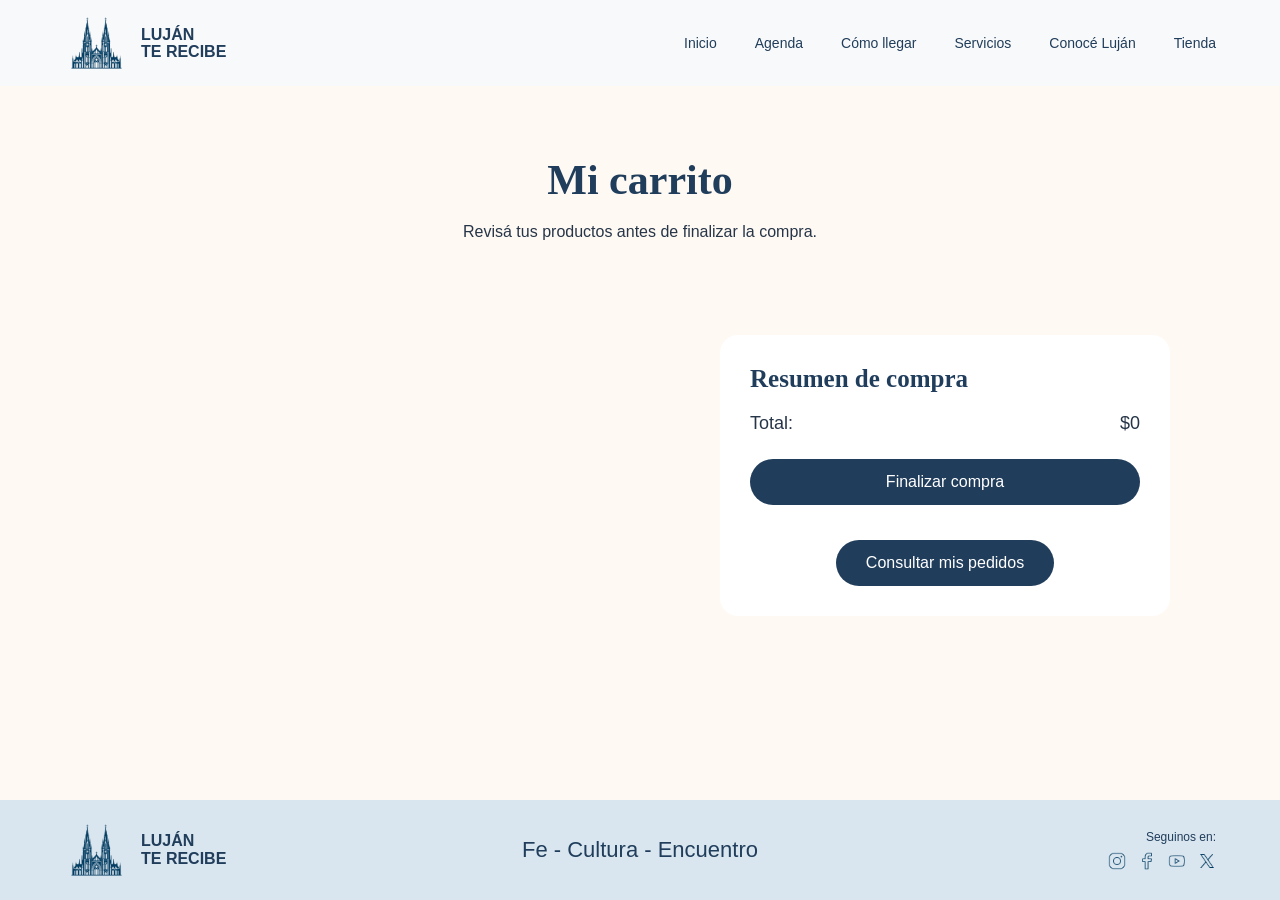
==== pages/carrito.html @ d42c6dfc "parcial 2" ====
<!DOCTYPE html>
<html lang="es">
<head>
    <meta charset="UTF-8">
    <meta name="viewport" content="width=device-width, initial-scale=1.0">
    <title>Mi carrito | Luján te recibe</title>

    <link rel="stylesheet" href="../estilos.css">
</head>
<body>

    <!-- HEADER -->

    <header class="header">

        <div class="contenedor header-contenido">

            <a href="../index.html" class="logo">

                <img src="../src/iconos/logo lujan.png"
                     alt="Luján te recibe">

                <span class="logo-texto">
                    LUJÁN<br>
                    TE RECIBE
                </span>

            </a>

            <nav class="navegacion" aria-label="Navegación principal">

                <ul>
                    <li><a href="../index.html">Inicio</a></li>
                    <li><a href="../index.html#agenda">Agenda</a></li>
                    <li><a href="como-llegar.html">Cómo llegar</a></li>
                    <li><a href="servicios.html">Servicios</a></li>
                    <li><a href="conoce-lujan.html">Conocé Luján</a></li>
                    <li><a href="tienda.html">Tienda</a></li>
                </ul>

            </nav>

        </div>

    </header>

    <main>
    <!-- CARRITO -->


 <section class="carrito-contenedor">

        <div class="carrito-intro">
            <h1 class="titulo-seccion">Mi carrito</h1>
            <p>Revisá tus productos antes de finalizar la compra.</p>
        </div>

        <!-- PRODUCTOS DEL CARRITO -->
        <div id="lista-carrito">

        </div>

        <!-- RESUMEN DE COMPRA -->
        <div class="carrito-resumen">

            <h2>Resumen de compra</h2>

            <p>
                Total:
                <span id="total-carrito">$0</span>
            </p>

            <button id="finalizar-compra">
                Finalizar compra
            </button>

            <a href="mis-pedidos.html" class="btn-volver">
    Consultar mis pedidos
</a>

        </div>

    </section>


</main>



<!-- FOOTER -->

    <footer class="footer">

        <div class="contenedor footer-contenido">

            <a href="../index.html" class="footer-logo">

                <img src="../src/iconos/logo lujan.png"
                     alt="Luján te recibe">

                <span class="footer-logo-texto">
                    LUJÁN<br>
                    TE RECIBE
                </span>

            </a>


        

            <p class="footer-frase">
                Fe - Cultura - Encuentro
            </p>


            <div class="footer-redes">

                <p>Seguinos en:</p>

                <div class="redes-iconos">

                    <a href="https://www.instagram.com/municipiodelujan/"
                       target="_blank"
                       rel="noopener noreferrer"
                       aria-label="Instagram">

                        <img src="../src/iconos/icons8-instagram-50.png"
                             alt="">

                    </a>


                    <a href="https://www.facebook.com/share/1DmuMXCCsV/"
                       target="_blank"
                       rel="noopener noreferrer"
                       aria-label="Facebook">

                        <img src="../src/iconos/icons8-facebook-f-50.png"
                             alt="">

                    </a>


                    <a href="https://youtube.com/@prensalujan?si=SlQd7xWI5CJJVTDy"
                       target="_blank"
                       rel="noopener noreferrer"
                       aria-label="YouTube">

                        <img src="../src/iconos/icons8-youtube-play-50.png"
                             alt="">

                    </a>


                    <a href="https://x.com/MuniLujan"
                       target="_blank"
                       rel="noopener noreferrer"
                       aria-label="X">

                        <img src="../src/iconos/icons8-twitterx-50.png"
                             alt="">

                    </a>

                </div>

            </div>

        </div>

    </footer>

<script src="../src/productos.js"></script>
<script src="../src/carrito.js"></script>
    
</body>


</html>
---- estilos.css ----
/*LUJÁN TE RECIBE

   ESTILOS GENERALES*/

:root {

    --azul: #203D5B;

    --azul-secundario: #31566F;

    --dorado: #B98538;

    --crema: #FFF9F3;

    --beige: #F4E9DC;

    --gris: #E4E6E9;

    --celeste: #D9E6EF;

    --blanco: #FFFFFF;

    --texto: #263548;

    --ancho-maximo: 1200px;

}


* {

    margin: 0;

    padding: 0;

    box-sizing: border-box;

}

html {

    scroll-behavior: smooth;

}

body {

    font-family: Arial, Helvetica, sans-serif;

    color: var(--azul);

    background-color: var(--crema);

    min-height: 100vh;

    display: flex;
    flex-direction: column;

}

main {
flex: 1;
}




img {

    max-width: 100%;

    height: auto;

    display: block;

}

a {

    text-decoration: none;

    color: inherit;

}

ul {

    list-style: none;

}

.contenedor {

    width: 90%;

    max-width: var(--ancho-maximo);

    margin: 0 auto;

}

.seccion {

    padding: 80px 0;

}

.titulo-seccion {
font-family: 'Times New Roman', Times, serif;
    font-size: 36px;

    color: var(--azul);

    margin-bottom: 25px;

}

/*HEADER*/

.header {

    background-color: #F8F9FA;

    width: 100%;

    padding: 15px 0;

}

.header-contenido {

    display: flex;

    align-items: center;

    justify-content: space-between;

}

.logo {

    display: flex;

    align-items: center;

    gap: 12px;

}

.logo img {

    width: 65px;

    height: auto;

}

.logo-texto {

    font-size: 16px;

    font-weight: 700;

    line-height: 1.1;

    color: var(--azul);

}

.navegacion ul {

    display: flex;

    align-items: center;

    gap: 38px;

}

.navegacion a {

    font-size: 14px;

    font-weight: 500;

    color: var(--azul);

    transition: color 0.2s;

}

.navegacion a:hover,

.navegacion a.activo {

    color: var(--dorado);

}

.navegacion a img {
    width: 24px;
    height: 24px;
    object-fit: contain;
}

/*HERO */

.hero {

    background-image: url("src/imagenes/banner.png");

    background-size: cover;

    background-position: center;

    background-repeat: no-repeat;

    min-height: 520px;

    display: flex;

    align-items: center;

}

.hero-contenido {

    display: flex;

    flex-direction: column;

    justify-content: space-between;

    min-height: 460px;

    padding: 45px 0 0;

}

.hero-texto {

    max-width: 480px;

}
.hero-titulo {
font-family: 'Times New Roman', Times, serif;
font-size: 50px;

}
.hero-subtitulo {

    font-size: 25px;

    font-weight: 700;

    margin-bottom: 4px;

    color: var(--azul-secundario);

}

.hero h1 {

    font-size: 56px;

    line-height: 1.05;

    font-weight: 800;

    color: var(--azul);

    margin-bottom: 12px;

}

.hero-fecha {
    font-family: 'Times New Roman', Times, serif;

    font-size: 18px;

    font-weight: 700;

    color: var(--azul);

}

.hero-descripcion {

    font-size: 23px;

    line-height: 1.1;

    margin-top: 5px;

    color: var(--azul-secundario);

}




/*LUJÁN SE PREPARA */

.evento {

    background-color: var(--gris);

}

.evento-contenido {

    display: grid;

    grid-template-columns: 1fr 1.5fr;

    align-items: center;

    gap: 65px;

}

.evento-texto h2 {

    font-size: 38px;

    line-height: 1.15;

    color: var(--azul);

    margin-bottom: 20px;

}

.evento-texto p {

    font-size: 15px;

    line-height: 1.5;

    max-width: 380px;

}

.evento-imagen img {

    width: 100%;

    height: 340px;

    object-fit: cover;

    border-radius: 20px;

}



.evento-datos {

    display: grid;

    grid-template-columns: repeat(3, 1fr);

    gap: 45px;

    margin-top: 35px;

}

.evento-datos .dato {

    background-color: var(--crema);

    border-radius: 18px;

    min-height: 110px;

    display: flex;

    flex-direction: column;

    justify-content: center;

    align-items: center;

    text-align: center;

    padding: 15px;

    box-shadow: 0 3px 0 rgba(0, 0, 0, 0.12);

}

.evento-datos .dato img {

    width: 32px;

    height: 32px;

    object-fit: contain;

    margin-bottom: 8px;

}

.evento-datos .dato h3 {

    font-size: 17px;

    color: var(--azul);

    margin-bottom: 3px;

}

.evento-datos .dato p {

    font-size: 12px;

    color: var(--azul);

}

.evento-cierre {

    text-align: center;

    margin-top: 35px;

    font-size: 13px;

    line-height: 1.5;

    color: var(--azul);

}

/*LEÓN XIV */

.papa {

    background-color: var(--beige);

    position: relative;

    overflow: hidden;

}

.papa-fondo {
    position: absolute;
    right: 0;
    bottom: 0;
    width: 45%;
    opacity: 0.10;
    z-index: 0;
    pointer-events: none;
}

.papa-contenido,
.papa-datos,
.papa .titulo-seccion {
    position: relative;
    z-index: 1;
}



.papa-contenido {
display: grid;
grid-template-columns: 340px 550px;
gap: 55px;
align-items: center;
}



.papa-imagen img {

width: 100%;

max-width: 340px;

height: 220px;

object-fit: cover;

border-radius: 18px;

}

.papa-texto h3 {

   

color: var(--azul);
margin-top: 15px ;
margin-bottom: 15px;
font-weight: 700;

}

.papa-texto p {

font-size: 16px;

line-height: 1.5;

max-width: 550px;

}


.papa-datos {

display: grid;

grid-template-columns: repeat(3, 1fr);

gap: 40px;

margin-top: 45px;

}

.papa-datos .dato {

background-color: var(--crema);

min-height: 100px;

border-radius: 18px;

display: flex;

flex-direction: column;

align-items: center;

justify-content: center;

text-align: center;

padding: 15px;

box-shadow: 0 3px 0 rgba(0, 0, 0, 0.12);

}

.papa-datos .dato h3 {

font-size: 20px;

color: var(--azul);

margin-bottom: 5px;

}

.papa-datos .dato p {

font-size: 12px;

line-height: 1.3;

}

/*AGENDA*/

.agenda {

background-color: var(--gris);

}

.agenda-fecha {

font-size: 17px;

margin-bottom: 90px;

color: var(--azul);

}



.agenda-contenido {

display: grid;

grid-template-columns: repeat(6, 1fr);

position: relative;

gap: 10px;

margin-bottom: 65px;

}

.agenda-contenido::before {

content: "";

position: absolute;

top: 0;

left: 8%;

right: 8%;

height: 2px;

background-color: var(--azul);

}

.seccion-intro{

font-size: 17px;

margin-bottom: 50px;

color: var(--azul);

}

.agenda-item {

position: relative;

text-align: center;

padding-top: 20%;

}

.agenda-item::before {

content: "";

position: absolute;

top: -6px;

left: 50%;

transform: translateX(-50%);

width: 13px;

height: 13px;

border-radius: 50%;

background-color: var(--dorado);

}

.agenda-hora {

display: block;

font-size: 15px;

font-weight: 700;

color: var(--azul);

margin-bottom: 5px;

}

.agenda-item p {

font-size: 12px;

line-height: 1.4;

max-width: 145px;

margin: 0 auto;

}


.agenda-boton {

display: block;

width: 280px;

margin-left: 70%;

background-color: var(--dorado);
color: var(--blanco);

border-radius: 15px;

padding: 14px 25px;

text-align: center;

font-size: 16px;

line-height: 1.3;

transition: background-color 0.2s;

box-shadow: 0 3px 0 rgba(0, 0, 0, 0.12);

}

.agenda-boton:hover {

background-color: #9D6D2D;

}

.item-aclaracion {

font-size: 12px;

margin-top: 15px;

color: var(--azul);

}

/*FOOTER*/

.footer {

background-color: var(--celeste);

color: var(--azul);

padding: 22px 0;

}

.footer-contenido {

display: flex;

justify-content: space-between;

align-items: center;

gap: 30px;

}

.footer-logo {
display: inline-flex;
flex-direction: row;
align-items: center;
gap: 12px;
flex: 1;
text-decoration: none;
}
.footer-logo img {
display: block;
width: 65px;
height: auto;
}
.footer-logo-texto {
display: block;
color: var(--azul);
font-size: 16px;
font-weight: 700;
line-height: 1.1;
text-align: left;
}

.footer-frase {

flex: 2;

text-align: center;

font-size: 22px;

font-weight: 400;

}

.footer-redes {

flex: 1;
text-align: right;

}

.footer-redes p {

font-size: 12px;

margin-bottom: 8px;

}

.redes-iconos {

display: flex;

justify-content: flex-end;

align-items: center;

gap: 12px;

}

.redes-iconos img {

width: 18px;

height: 18px;

object-fit: contain;

}

.redes-iconos a {

display: inline-block;

transition: opacity 0.2s;

}

.redes-iconos a:hover {

opacity: 0.6;

}

/*como llegar*/
.como-llegar-ubicacion h2,
.transporte-texto h2 {
color: var(--azul);
font-weight: 700;
}

.transporte-tarjeta {
display: flex;
flex-direction: row;
align-items: center;
justify-content: center;
gap: 15px;
text-align: center;
background-color: var(--crema);
border-radius: 18px;
padding: 20px;
margin-top: 25px;

box-shadow: 0 3px 0 rgba(0, 0, 0, 0.12);

}



.transporte-item summary {
cursor: pointer;
list-style: none;
}

.transporte-item summary::-webkit-details-marker {
display: none;
}


.transporte-detalle {
background-color: var(--crema);
border-radius: 15px;
padding: 20px 25px;
margin-top: 12px;
box-shadow: 0 3px 8px rgba(0, 0, 0, 0.08);
}

.transporte-detalle p,
.transporte-detalle li {
color: var(--azul);
font-size: 13px;
line-height: 1.6;
}

.transporte-detalle ul {
padding-left: 20px;
margin: 12px 0;
}

.transporte-detalle a {
color: var(--azul-secundario);
font-size: 13px;
font-weight: 700;
text-decoration: underline;
}
.como-llegar-mapa {
border-radius: 20px;
overflow: hidden;
}
.como-llegar-recomendacion {
display: flex;
align-items: center;
justify-content: center;
gap: 15px;

background-color: var(--azul-secundario);
border-radius: 18px;
padding: 20px;
margin-top: 25px;
margin-bottom: 25px;

box-shadow: 0 3px 0 rgba(0, 0, 0, 0.12);
}

.como-llegar-recomendacion img {
width: 32px;
height: 32px;
object-fit: contain;

}

.como-llegar-recomendacion p {
font-size: 14px;
line-height: 1.4;
color: var(--crema);
}

.como-llegar-ubicacion h2 {
margin-top: 30px;
margin-bottom: 25px;
}

/*servicios*/

.servicios {
background-color: var(--crema);
min-height: 550px;
}


.servicio-item {
margin: 0;
}

.servicio-item summary {
list-style: none;
cursor: pointer;
}

.servicio-item summary::-webkit-details-marker {
display: none;
}

.servicio-detalle {
background-color: var(--crema);
border: 1px solid var(--gris);
border-radius: 15px;
padding: 18px 20px;
margin-top: 12px;
box-shadow: 0 3px 8px rgba(0, 0, 0, .08);
}

.servicio-detalle h3 {
color: var(--azul);
font-size: 16px;
margin-bottom: 8px;
}

.servicio-detalle p {
color: var(--texto);
font-size: 13px;
line-height: 1.5;
margin-bottom: 10px;
}

.servicio-detalle a {
color: var(--azul-secundario);
font-size: 13px;
font-weight: 700;
text-decoration: underline;
}


.servicios-encabezado {
display: flex;
justify-content: space-between;
align-items: flex-start;
gap: 30px;
margin-bottom: 45px;
}

.servicios-encabezado .titulo-seccion {
margin-bottom: 10px;
}

.servicios-encabezado p {
font-size: 15px;
color: var(--azul);
}

.lista-servicios {
list-style-type: disc;
padding-left: 20px;
margin: 10px 0 15px;
}

.lista-servicios li {
color: var(--texto);
font-size: 13px;
line-height: 1.6;
}



.servicios-ayuda {
display: flex;
flex-direction: column;
align-items: center;
justify-content: center;

background-color: var(--azul-secundario);
color: var(--blanco);

padding: 13px 22px;
border-radius: 18px;

font-size: 15px;
font-weight: 700;
text-align: center;
line-height: 1.3;

transition: background-color 0.2s;
}

.servicios-ayuda span {
font-size: 10px;
font-weight: 400;
}

.servicios-ayuda:hover {
background-color: var(--azul);
}

/* TARJETAS */

.servicios-tarjetas {
display: grid;
grid-template-columns: repeat(3, 1fr);
gap: 45px;
max-width: 1050px;
margin: 0 auto;
}

.servicio {
display: flex;
align-items: center;
justify-content: center;
gap: 18px;

min-height: 125px;
padding: 20px;
border-radius: 22px;
}

.servicio img {
width: 45px;
height: 45px;
object-fit: contain;
}

.servicio h2 {
font-size: 20px;
line-height: 1.2;
font-weight: 700;
color: var(--azul);
}


.servicio-banos {
background-color: #E8EEF5;
}

.servicio-medica {
background-color: #FCE6E6;
}

.servicio-hidratacion {
background-color: #E5F2FA;
}

.servicio-informacion {
background-color: #FBEADD;
}

.servicio-accesibilidad {
background-color: #F0E7FF;
}

.servicio-seguridad {
background-color: #E4F0E3;
}


/*CONOCÉ LUJÁN*/

.conoce-lujan {
background-color: var(--crema);
}

.conoce-intro {
font-size: 15px;
color: var(--azul);
margin-bottom: 40px;
}


.conoce-contenido {
display: grid;
grid-template-columns: 1.5fr 1fr;
align-items: center;
gap: 65px;
}

.conoce-imagen img {
    width: 100%;
    height: 300px;
    object-fit: cover;
    border-radius: 20px;
}

/* TARJETAS */

.conoce-opciones {
display: grid;
gap: 15px;
}

.conoce-tarjeta {
display: flex;
align-items: center;
gap: 18px;

background-color: var(--crema);
border-radius: 18px;
padding: 12px 20px;

box-shadow: 0 3px 0 rgba(0, 0, 0, 0.12);
}

.conoce-tarjeta img {
width: 28px;
height: 28px;
object-fit: contain;
}

.conoce-tarjeta h2 {
font-size: 15px;
font-weight: 700;
color: var(--azul);
margin-bottom: 3px;
}

.conoce-tarjeta p {
font-size: 12px;
color: var(--texto);
}
.conoce-enlace {
text-decoration: none;
color: inherit;
cursor: pointer;
}

/*mantenete informado*/

.informacion {
background-color: var(--crema);
}


.informacion-contenido {
display: grid;
grid-template-columns: 1fr 1fr;
align-items: center;
gap: 65px;
}


.informacion-presentacion .titulo-seccion {
margin-bottom: 15px;
}

.informacion-presentacion p {
font-size: 15px;
line-height: 1.5;
color: var(--azul);
max-width: 380px;
margin-bottom: 45px;
}

.informacion-imagen {
width: 100%;
height: 300px;
object-fit: cover;
border-radius: 20px;
}



.informacion-tarjeta {
background-color: var(--azul-secundario);
border-radius: 22px;
padding: 40px;
}


.informacion-formulario {
display: flex;
flex-direction: column;
gap: 22px;
}

.formulario-campo {
display: flex;
flex-direction: column;
gap: 7px;
}

.formulario-campo label,
.formulario-intereses legend {
font-size: 13px;
font-weight: 700;
color: var(--crema);
}

.formulario-campo input {
width: 100%;
padding: 11px 12px;
border: 1px solid var(--crema);
border-radius: 8px;
font: inherit;
font-size: 14px;
color: var(--azul);
}
textarea {
    font-family: inherit;
    font-size: inherit;
}

.formulario-intereses {
display: flex;
flex-direction: column;
gap: 8px;
border: 0;
padding: 0;
}

.formulario-intereses legend {
margin-bottom: 12px;
}

.formulario-intereses label,
.formulario-consentimiento {
display: flex;
align-items: center;
gap: 8px;
font-size: 12px;
color: var(--crema);
}

.formulario-intereses input,
.formulario-consentimiento input {
accent-color: var(--dorado);
}


.formulario-consentimiento {
margin-top: 5px;
}


.formulario-boton {
align-self: center;
background-color: var(--dorado);
color: var(--crema);
border: 0;
border-radius: 18px;
padding: 12px 35px;
font-size: 14px;
font-weight: 700;
cursor: pointer;
transition: background-color 0.2s;
}

.formulario-boton:hover {
background-color: #9D6D2D;
}

/* PREGUNTAS FRECUENTES*/

.preguntas-lista {
display: flex;
flex-direction: column;
gap: 12px;
max-width: 650px;
}

.pregunta-item {
background-color: var(--blanco);
border-radius: 10px;
box-shadow: 0 3px 5px rgba(0, 0, 0, 0.12);
overflow: hidden;
}



.pregunta-item summary {
display: flex;
justify-content: space-between;
align-items: center;
padding: 12px 15px;
color: var(--azul);
font-size: 13px;
font-weight: 700;
cursor: pointer;
list-style: none;
}


.pregunta-item summary::after {
content: "⌄";
color: var(--azul-secundario);
font-size: 20px;
line-height: 10px;
}

.pregunta-item[open] summary::after {
transform: rotate(180deg);
}



.pregunta-item p {
padding: 12px 15px 18px;
border-top: 1px solid var(--gris);
color: var(--texto);
font-size: 13px;
line-height: 1.6;
}



.pregunta-item a {
color: var(--azul-secundario);
font-weight: 700;
text-decoration: underline;
}



/* TIENDA */

.tienda {
    padding: 70px 0 90px;
}

.tienda-intro {
    text-align: center;
    margin-bottom: 45px;
}

.tienda-intro h1 {
    font-family: 'Times New Roman', Times, serif;
    font-size: 42px;
    color: var(--azul);
    margin-bottom: 15px;
}

.tienda-intro p {
    font-size: 16px;
    color: var(--texto);
    line-height: 1.6;
}

/* FILTROS */

.filtros-tienda {
    display: flex;
    justify-content: center;
    align-items: center;
    flex-wrap: wrap;
    gap: 15px;
    margin-bottom: 45px;
}

.filtro {
    background-color: transparent;
    border: 1px solid var(--azul);
    color: var(--azul);
    padding: 10px 22px;
    border-radius: 25px;
    font-family: Arial, Helvetica, sans-serif;
    font-size: 14px;
    cursor: pointer;
    transition: 0.3s;
}

.filtro:hover,
.filtro.activo {
    background-color: var(--azul);
    color: var(--blanco);
}

/* CATÁLOGO */

.catalogo {
    display: grid;
    grid-template-columns: repeat(3, 1fr);
    gap: 35px 25px;
}

/* TARJETAS */

.producto {
    background-color: var(--blanco);
    border-radius: 18px;
    overflow: hidden;
    transition: transform 0.3s;
}

.producto:hover {
    transform: translateY(-5px);
}

.producto img {
    width: 100%;
    aspect-ratio: 1 / 1;
    object-fit: cover;
}

.producto h2 {
    font-family: 'Times New Roman', Times, serif;
    font-size: 23px;
    color: var(--azul);
    margin: 18px 18px 8px;
}

.producto p {
    font-size: 16px;
    color: var(--texto);
    margin: 0 18px 20px;
}

/* ========================================
   DETALLE DE PRODUCTO
======================================== */

.detalle-producto {
    display: grid;
    grid-template-columns: 1fr 1fr;
    align-items: center;
    gap: 60px;
    padding-top: 70px;
    padding-bottom: 70px;
}

/* IMAGEN */

.detalle-imagen {
    width: 100%;
    overflow: hidden;
    border-radius: 12px;
}

.detalle-imagen img {
    display: block;
    width: 100%;
    aspect-ratio: 1 / 1;
    object-fit: cover;
}

/* INFORMACIÓN */

.detalle-info {
    display: flex;
    flex-direction: column;
    align-items: flex-start;
}

.volver-tienda {
    margin-bottom: 35px;
    text-decoration: none;
}

.producto-categoria {
    margin-bottom: 12px;
    text-transform: uppercase;
    letter-spacing: 1.5px;
    font-size: 0.8rem;
}

.detalle-info h1 {
    margin: 0 0 15px;
}

.detalle-precio {
    font-size: 1.5rem;
    font-weight: bold;
    margin: 0 0 20px;
}

.detalle-descripcion {
    line-height: 1.7;
    max-width: 450px;
    margin-bottom: 30px;
}

/* CANTIDAD */

.selector-cantidad {
    display: flex;
    flex-direction: column;
    gap: 10px;
    margin-bottom: 25px;
}

.selector-cantidad input {
    width: 80px;
    padding: 10px;
    font: inherit;
}

/* BOTÓN */

.btn-carrito {
    padding: 14px 28px;
    border: none;
    cursor: pointer;
    font: inherit;
}


/* ========================================
   CARRITO DE COMPRAS
======================================== */

.carrito-contenedor {
    max-width: 1100px;
    margin: 0 auto;
    padding: 70px 20px 90px;
}

/* INTRODUCCIÓN */

.carrito-intro {
    text-align: center;
    margin-bottom: 50px;
}

.carrito-intro h1 {
    font-family: 'Times New Roman', Times, serif;
    font-size: 42px;
    color: var(--azul);
    margin-bottom: 15px;
}

.carrito-intro p {
    font-size: 16px;
    color: var(--texto);
    line-height: 1.6;
}

/* LISTA DE PRODUCTOS */

#lista-carrito {
    display: flex;
    flex-direction: column;
    gap: 20px;
}

/* RESUMEN DE COMPRA */

.carrito-resumen {
    max-width: 450px;
    margin: 40px 0 0 auto;
    padding: 30px;
    background-color: var(--blanco);
    border-radius: 18px;
}

.carrito-resumen h2 {
    font-family: 'Times New Roman', Times, serif;
    font-size: 25px;
    color: var(--azul);
    margin-bottom: 20px;
}

.carrito-resumen p {
    display: flex;
    justify-content: space-between;
    font-size: 18px;
    color: var(--texto);
    margin-bottom: 25px;
}

/* BOTÓN FINALIZAR */

#finalizar-compra {
    width: 100%;
    padding: 14px 28px;
    background-color: var(--azul);
    color: var(--blanco);
    border: none;
    border-radius: 25px;
    font: inherit;
    cursor: pointer;
    transition: 0.3s;
}

#finalizar-compra:hover {
    opacity: 0.85;
}

/* PRODUCTOS DEL CARRITO */

.item-carrito {
    display: grid;
    grid-template-columns: 130px 1fr auto;
    align-items: center;
    gap: 25px;
    padding: 20px;
    background-color: var(--blanco);
    border-radius: 18px;
}

.item-carrito img {
    width: 130px;
    aspect-ratio: 1 / 1;
    object-fit: cover;
    border-radius: 12px;
}

.item-info h2 {
    font-family: 'Times New Roman', Times, serif;
    color: var(--azul);
    font-size: 23px;
    margin-bottom: 10px;
}

.item-info p {
    color: var(--texto);
    margin-bottom: 15px;
}

.cantidad-carrito {
    display: flex;
    align-items: center;
    gap: 15px;
}

.cantidad-carrito button {
    width: 30px;
    height: 30px;
    border: 1px solid var(--azul);
    background: transparent;
    color: var(--azul);
    cursor: pointer;
    border-radius: 50%;
}

.item-acciones {
    display: flex;
    flex-direction: column;
    align-items: center;
    gap: 20px;
    color: var(--azul);
}

.btn-eliminar img {
    width: 22px;
    height: 22px;
    object-fit: contain;
}


/* FINALIZAR COMPRA */

.checkout-contenedor {
    max-width: 1100px;
    margin: 0 auto;
    padding: 70px 20px 90px;
}

.checkout-intro {
    text-align: center;
    margin-bottom: 50px;
}

.checkout-intro h1 {
    font-family: 'Times New Roman', Times, serif;
    font-size: 42px;
    color: var(--azul);
    margin-bottom: 15px;
}

.checkout-intro p {
    font-size: 16px;
    color: var(--texto);
    line-height: 1.6;
}

#formulario-compra {
    display: flex;
    flex-direction: column;
    gap: 30px;
}

.checkout-datos,
.checkout-entrega,
.checkout-resumen {
    background-color: var(--blanco);
    padding: 35px;
    border-radius: 18px;
}

.checkout-datos h2,
.checkout-entrega h2,
.checkout-resumen h2 {
    font-family: 'Times New Roman', Times, serif;
    font-size: 27px;
    color: var(--azul);
    margin-bottom: 25px;
}

.checkout-campos {
    display: grid;
    grid-template-columns: repeat(2, 1fr);
    gap: 22px;
}

.campo {
    display: flex;
    flex-direction: column;
    gap: 9px;
}

.campo label {
    color: var(--texto);
    font-size: 15px;
}

.campo input {
    width: 100%;
    padding: 13px 15px;
    border: 1px solid #d5d5d5;
    border-radius: 9px;
    font: inherit;
    color: var(--texto);
    background-color: transparent;
}

.campo input:focus {
    outline: 1px solid var(--azul);
    border-color: var(--azul);
}

/* MODALIDAD DE ENTREGA */

.opciones-entrega {
    display: flex;
    gap: 20px;
    margin-bottom: 30px;
}

.opcion-entrega {
    display: flex;
    align-items: center;
    gap: 12px;
    padding: 18px 22px;
    border: 1px solid #d5d5d5;
    border-radius: 12px;
    cursor: pointer;
    color: var(--texto);
}

.opcion-entrega input {
    accent-color: var(--azul);
}

.datos-domicilio h3 {
    font-family: 'Times New Roman', Times, serif;
    font-size: 22px;
    color: var(--azul);
    margin-bottom: 20px;
}

/* RESUMEN DEL PEDIDO */

.checkout-total {
    display: flex;
    justify-content: space-between;
    align-items: center;
    border-top: 1px solid #d5d5d5;
    padding-top: 22px;
    margin-top: 25px;
    font-size: 19px;
    color: var(--texto);
}

.checkout-total strong {
    color: var(--azul);
}

.btn-finalizar {
    width: 100%;
    margin-top: 30px;
    padding: 15px 28px;
    background-color: var(--azul);
    color: var(--blanco);
    border: none;
    border-radius: 25px;
    font: inherit;
    cursor: pointer;
    transition: 0.3s;
}

.btn-finalizar:hover {
    opacity: 0.85;
}

/* CONFIRMACIÓN DE COMPRA */

.confirmacion-contenedor {
    max-width: 900px;
    margin: 0 auto;
    padding: 80px 20px 100px;
}

.confirmacion-intro {
    text-align: center;
    margin-bottom: 50px;
}

.confirmacion-intro h1 {
    font-family: 'Times New Roman', Times, serif;
    font-size: 42px;
    color: var(--azul);
    margin-bottom: 18px;
}

.confirmacion-intro p {
    font-size: 16px;
    color: var(--texto);
    line-height: 1.7;
}

.confirmacion-pedido {
    background-color: var(--blanco);
    padding: 40px;
    border-radius: 18px;
}

.confirmacion-pedido h2 {
    font-family: 'Times New Roman', Times, serif;
    font-size: 28px;
    color: var(--azul);
    margin-bottom: 30px;
}

.confirmacion-pedido p {
    color: var(--texto);
    font-size: 16px;
    margin-bottom: 18px;
}

.confirmacion-pedido strong {
    color: var(--azul);
}

#detalle-pedido {
    border-top: 1px solid #d5d5d5;
    border-bottom: 1px solid #d5d5d5;
    padding: 22px 0;
    margin: 25px 0;
}

.producto-confirmacion {
    display: flex;
    justify-content: space-between;
    gap: 20px;
    margin-bottom: 15px;
    color: var(--texto);
}

.producto-confirmacion:last-child {
    margin-bottom: 0;
}

.btn-volver {
    display: block;
    width: fit-content;
    margin: 35px auto 0;
    padding: 14px 30px;
    background-color: var(--azul);
    color: var(--blanco);
    text-decoration: none;
    border-radius: 25px;
    transition: 0.3s;
}

.btn-volver:hover {
    opacity: 0.85;
}

/* RESPONSIVE */

@media (max-width: 600px) {

    .confirmacion-contenedor {
        padding: 50px 18px 65px;
    }

    .confirmacion-intro h1 {
        font-size: 34px;
    }

    .confirmacion-pedido {
        padding: 25px 20px;
    }

    .confirmacion-pedido h2 {
        font-size: 25px;
    }

    .producto-confirmacion {
        font-size: 14px;
    }
}


/* MIS PEDIDOS */

.pedidos-contenedor {
    max-width: 1000px;
    margin: 0 auto;
    padding: 70px 20px 90px;
}

.pedidos-intro {
    text-align: center;
    margin-bottom: 50px;
}

.pedidos-intro h1 {
    font-family: 'Times New Roman', Times, serif;
    font-size: 42px;
    color: var(--azul);
    margin-bottom: 15px;
}

.pedidos-intro p {
    font-size: 16px;
    color: var(--texto);
    line-height: 1.6;
}

/* TARJETA DE PEDIDO */

.pedido-card {
    background-color: var(--blanco);
    padding: 30px 35px;
    border-radius: 18px;
    margin-bottom: 25px;
}

.pedido-encabezado {
    display: flex;
    justify-content: space-between;
    align-items: center;
    gap: 20px;
    padding-bottom: 22px;
    border-bottom: 1px solid #d5d5d5;
}

.pedido-encabezado h2 {
    font-family: 'Times New Roman', Times, serif;
    font-size: 25px;
    color: var(--azul);
    margin-bottom: 8px;
}

.pedido-encabezado p {
    font-size: 14px;
    color: var(--texto);
}

.pedido-estado {
    background-color: #e8eee8;
    color: #45634b;
    padding: 8px 14px;
    border-radius: 20px;
    font-size: 13px;
}

/* PRODUCTOS */

.pedido-productos {
    padding: 25px 0;
    border-bottom: 1px solid #d5d5d5;
}

.pedido-producto {
    display: flex;
    justify-content: space-between;
    gap: 20px;
    margin-bottom: 15px;
    color: var(--texto);
    font-size: 15px;
}

.pedido-producto:last-child {
    margin-bottom: 0;
}

/* INFORMACIÓN DE ENTREGA */

.pedido-informacion {
    padding: 22px 0;
}

.pedido-informacion p {
    color: var(--texto);
    font-size: 14px;
    line-height: 1.6;
    margin-bottom: 10px;
}

.pedido-informacion strong {
    color: var(--azul);
}

/* TOTAL */

.pedido-total {
    display: flex;
    justify-content: space-between;
    align-items: center;
    border-top: 1px solid #d5d5d5;
    padding-top: 22px;
    color: var(--texto);
    font-size: 18px;
}

.pedido-total strong {
    color: var(--azul);
}

/* ESTADO SIN PEDIDOS */

.sin-pedidos {
    background-color: var(--blanco);
    padding: 50px 30px;
    border-radius: 18px;
    text-align: center;
}

.sin-pedidos h2 {
    font-family: 'Times New Roman', Times, serif;
    font-size: 28px;
    color: var(--azul);
    margin-bottom: 15px;
}

.sin-pedidos p {
    color: var(--texto);
    line-height: 1.6;
    margin-bottom: 25px;
}

/* RESPONSIVE */

@media (max-width: 600px) {

    .pedidos-contenedor {
        padding: 45px 18px 60px;
    }

    .pedidos-intro h1 {
        font-size: 34px;
    }

    .pedido-card {
        padding: 25px 20px;
    }

    .pedido-encabezado {
        align-items: flex-start;
        flex-direction: column;
    }

    .pedido-encabezado h2 {
        font-size: 22px;
    }

    .pedido-producto {
        font-size: 14px;
    }

    .pedido-total {
        font-size: 16px;
    }

    .sin-pedidos {
        padding: 35px 20px;
    }
}
/* MENÚ HAMBURGUESA */

.menu-hamburguesa {
    display: flex;
    flex-direction: column;
    justify-content: center;
    gap: 6px;
    width: 42px;
    height: 42px;
    padding: 8px;
    border: 1px solid var(--azul);
    border-radius: 6px;
    background: transparent;
    cursor: pointer;
}

.menu-hamburguesa span {
    display: block;
    width: 100%;
    height: 2px;
    background-color: var(--azul);
}

/* RESPONSIVE */

@media (max-width: 600px) {

    .checkout-contenedor {
        padding: 45px 18px 60px;
    }

    .checkout-intro h1 {
        font-size: 34px;
    }

    .checkout-datos,
    .checkout-entrega,
    .checkout-resumen {
        padding: 25px 20px;
    }

    .checkout-campos {
        grid-template-columns: 1fr;
    }

    .opciones-entrega {
        flex-direction: column;
    }

}

/*RESPONSIVE - TABLET*/

@media (max-width: 900px) {

.navegacion ul {

gap: 18px;

}

.navegacion a {

font-size: 12px;

}

.hero h1 {

font-size: 46px;

}

.evento-contenido {

gap: 30px;

}

.evento-texto h2 {

font-size: 30px;

}

.footer-frase {

font-size: 18px;

}

.servicios-tarjetas {
gap: 20px;
}

.servicio {
gap: 10px;
padding: 15px;
}

.servicio h2 {
font-size: 17px;
}
}



/* NAVEGACIÓN MOBILE */

@media (max-width: 991px) {

    .header-contenido {
        position: relative;
        flex-wrap: wrap;
    }

      .menu-hamburguesa {
        position: absolute;
        top: 0;
        right: 0;
    }

    .navegacion {
        flex-basis: 100%;
        width: 100%;
        margin-top: 20px;
    }

    .navegacion ul {
        flex-direction: column;
        align-items: flex-start;
        gap: 20px;
        padding: 10px 0;
    }

}


/*RESPONSIVE - MOBILE*/

@media (max-width: 600px) {

.contenedor {

width: 90%;

}

.seccion {

padding: 55px 0;

}

.titulo-seccion {

font-size: 29px;

}

    /* HEADER */

.header-contenido {

flex-direction: column;

gap: 15px;

}

.navegacion ul {

flex-wrap: wrap;

justify-content: center;

gap: 12px;

}

/* HERO */

.hero {

min-height: 500px;

background-position: 60% center;

}

.hero-contenido {

min-height: 440px;

padding-top: 35px;

}

.hero h1 {

font-size: 38px;

}


.bajada,
.hero-subtitulo {
font-size: 12px;

}

.hero-fecha {
font-size: 19px;

}


.hero-descripcion {

font-size: 17px;

}


/* EVENTO */

.evento-contenido {

grid-template-columns: 1fr;

gap: 25px;

}

.evento-texto h2 {

font-size: 30px;

}

.evento-imagen img {

height: 240px;

}

.evento-datos {

grid-template-columns: 1fr;

gap: 15px;

}

.evento-cierre br {

display: none;

}

/* LEÓN XIV */

.papa-contenido {
    display: block;
    width: 100%;
}

.papa-imagen {
    width: 100%;
    margin-bottom: 25px;
}

.papa-imagen img {
    width: 100%;
    max-width: 100%;
    height: auto;
}

.papa-texto {
    width: 100%;
    max-width: 100%;
}

.papa-texto p {
    max-width: 100%;
}

.papa-datos {
    gap: 8px;
}

.papa-datos .dato {
    padding: 10px 5px;
}

.papa-datos .dato h3 {
    font-size: 16px;
}

.papa-datos .dato p {
    font-size: 10px;
}

/* AGENDA */

.agenda-fecha {

margin-bottom: 40px;

}

.agenda-contenido {

grid-template-columns: 1fr;

gap: 25px;

margin-left: 15px;

}

.agenda-contenido::before {

top: 0;

bottom: 0;

left: 0;

right: auto;

width: 2px;

height: auto;

}

.agenda-item {

text-align: left;

padding-top: 0;

padding-left: 25px;

}

.agenda-item::before {

top: 3px;

left: -6px;

transform: none;

}

.agenda-item p {

margin: 0;

max-width: 100%;

}

.agenda-boton {
width: 100%;
max-width: 280px;
margin: 0 auto;
}

.footer-frase {

font-size: 12px;

}

/* SERVICIOS */

.servicios {
    min-height: auto;
}

.servicios-encabezado {
    flex-direction: column;
    gap: 20px;
}

.servicios-tarjetas {
    grid-template-columns: repeat(2, 1fr);
    gap: 12px;
}

.servicio {
    flex-direction: column;
    min-height: 125px;
    text-align: center;
}

.servicio img {
    width: 38px;
    height: 38px;
}

.servicio h2 {
    font-size: 15px;
}

/* CONOCÉ LUJÁN */

.conoce-intro {
    margin-bottom: 25px;
}

.conoce-contenido {
    grid-template-columns: 1fr;
    gap: 30px;
}

.conoce-imagen img {
    height: 220px;
}

.conoce-opciones {
    gap: 12px;
}

.conoce-tarjeta {
    padding: 12px 15px;
}

/* MANTENETE INFORMADO */

.informacion-contenido {
    grid-template-columns: 1fr;
    gap: 30px;
}

.informacion-presentacion p {
    max-width: 100%;
    margin-bottom: 25px;
}

.informacion-imagen {
    height: 220px;
}

.informacion-tarjeta {
    padding: 25px 20px;
}

/* PREGUNTAS FRECUENTES */

.preguntas-lista {
    max-width: 100%;
}

.pregunta-item summary {
    padding: 12px;
    gap: 15px;
}

.pregunta-item p {
    padding: 0 12px 15px;
}
}

@media (max-width: 900px) {

    .catalogo {
        grid-template-columns: repeat(2, 1fr);
    }

}

@media (max-width: 600px) {

    .tienda {
        padding: 45px 0 60px;
    }

    .tienda-intro h1 {
        font-size: 32px;
    }

    .catalogo {
        grid-template-columns: 1fr;
        gap: 25px;
    }

    .filtros-tienda {
        gap: 10px;
    }


    .detalle-producto {
        grid-template-columns: 1fr;
        gap: 30px;
        padding-top: 40px;
        padding-bottom: 40px;
    }

    .detalle-imagen {
        max-width: 550px;
        margin: 0 auto;
    }

    .volver-tienda {
        margin-bottom: 25px;
    }


}
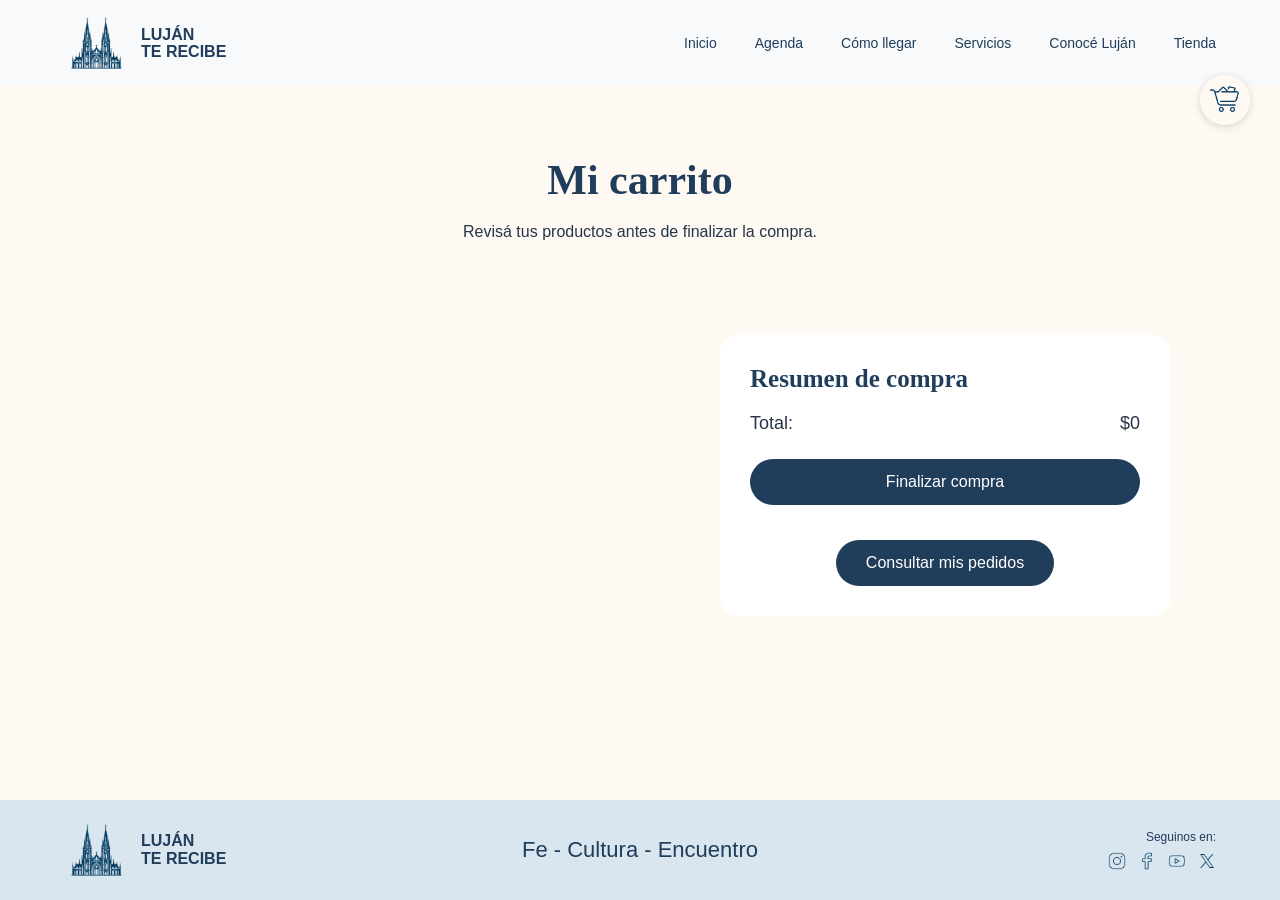
==== commit 2bad348a: "Actualización final del sitio y mejoras responsive" ====
--- a/pages/carrito.html
+++ b/pages/carrito.html
@@ -41,6 +41,11 @@
             </nav>
 
         </div>
+
+                   <!-- CARRITO FLOTANTE -->
+            <a href="carrito.html" class="carrito-flotante" aria-label="Mi carrito">
+    <img src="../src/iconos/icons8-compra-48.png" alt="">
+</a>
 
     </header>
 
--- a/estilos.css
+++ b/estilos.css
@@ -28,442 +28,352 @@
 
 
 * {
-
-    margin: 0;
-
-    padding: 0;
-
-    box-sizing: border-box;
-
-}
+   margin: 0;
+   padding: 0;
+   box-sizing: border-box;
+}
+
 
 html {
-
-    scroll-behavior: smooth;
-
-}
+   scroll-behavior: smooth;
+}
+
 
 body {
-
-    font-family: Arial, Helvetica, sans-serif;
-
-    color: var(--azul);
-
-    background-color: var(--crema);
-
-    min-height: 100vh;
-
-    display: flex;
-    flex-direction: column;
-
-}
+   font-family: Arial, Helvetica, sans-serif;
+   color: var(--azul);
+   background-color: var(--crema);
+   min-height: 100vh;
+   display: flex;
+   flex-direction: column;
+}
+
 
 main {
 flex: 1;
 }
 
 
-
-
 img {
-
-    max-width: 100%;
-
-    height: auto;
-
-    display: block;
-
-}
+max-width: 100%;
+height: auto;
+display: block;
+}
+
 
 a {
-
-    text-decoration: none;
-
-    color: inherit;
-
-}
+text-decoration: none;
+color: inherit;
+}
+
 
 ul {
-
-    list-style: none;
-
-}
+list-style: none;
+}
+
 
 .contenedor {
-
-    width: 90%;
-
-    max-width: var(--ancho-maximo);
-
-    margin: 0 auto;
-
-}
+width: 90%;
+max-width: var(--ancho-maximo);
+margin: 0 auto;
+}
+
 
 .seccion {
-
-    padding: 80px 0;
-
-}
+padding: 80px 0;
+}
+
 
 .titulo-seccion {
 font-family: 'Times New Roman', Times, serif;
-    font-size: 36px;
-
-    color: var(--azul);
-
-    margin-bottom: 25px;
-
-}
+font-size: 36px;
+color: var(--azul);
+margin-bottom: 25px;
+}
+
 
 /*HEADER*/
 
 .header {
-
-    background-color: #F8F9FA;
-
-    width: 100%;
-
-    padding: 15px 0;
-
-}
+background-color: #F8F9FA;
+width: 100%;
+padding: 15px 0;
+}
+
 
 .header-contenido {
-
-    display: flex;
-
-    align-items: center;
-
-    justify-content: space-between;
-
-}
+display: flex;
+align-items: center;
+justify-content: space-between;
+}
+
 
 .logo {
-
-    display: flex;
-
-    align-items: center;
-
-    gap: 12px;
-
-}
+display: flex;
+align-items: center;
+gap: 12px;
+}
+
 
 .logo img {
-
-    width: 65px;
-
-    height: auto;
-
-}
+width: 65px;
+}
+
 
 .logo-texto {
-
-    font-size: 16px;
-
-    font-weight: 700;
-
-    line-height: 1.1;
-
-    color: var(--azul);
-
-}
+font-size: 16px;
+font-weight: 700;
+line-height: 1.1;
+color: var(--azul);
+}
+
 
 .navegacion ul {
-
-    display: flex;
-
-    align-items: center;
-
-    gap: 38px;
-
-}
+display: flex;
+align-items: center;
+gap: 38px;
+}
+
 
 .navegacion a {
-
-    font-size: 14px;
-
-    font-weight: 500;
-
-    color: var(--azul);
-
-    transition: color 0.2s;
-
-}
+font-size: 14px;
+font-weight: 500;
+color: var(--azul);
+transition: color 0.2s;
+}
+
 
 .navegacion a:hover,
-
 .navegacion a.activo {
-
-    color: var(--dorado);
-
-}
+color: var(--dorado);
+}
+
 
 .navegacion a img {
-    width: 24px;
-    height: 24px;
-    object-fit: contain;
-}
+width: 24px;
+height: 24px;
+object-fit: contain;
+}
+
 
 /*HERO */
 
 .hero {
-
-    background-image: url("src/imagenes/banner.png");
-
-    background-size: cover;
-
-    background-position: center;
-
-    background-repeat: no-repeat;
-
-    min-height: 520px;
-
-    display: flex;
-
-    align-items: center;
-
-}
+background-image: url("src/imagenes/banner.png");
+background-size: cover;
+background-position: center;
+background-repeat: no-repeat;
+min-height: 520px;
+display: flex;
+align-items: center;
+}
+
 
 .hero-contenido {
-
-    display: flex;
-
-    flex-direction: column;
-
-    justify-content: space-between;
-
-    min-height: 460px;
-
-    padding: 45px 0 0;
-
-}
+display: flex;
+flex-direction: column;
+justify-content: space-between;
+min-height: 460px;
+padding: 45px 0 0;
+}
+
 
 .hero-texto {
-
-    max-width: 480px;
-
-}
+max-width: 480px;
+}
+
+
 .hero-titulo {
 font-family: 'Times New Roman', Times, serif;
 font-size: 50px;
-
-}
+}
+
+
 .hero-subtitulo {
-
-    font-size: 25px;
-
-    font-weight: 700;
-
-    margin-bottom: 4px;
-
-    color: var(--azul-secundario);
-
-}
+font-size: 25px;
+font-weight: 700;
+margin-bottom: 4px;
+color: var(--azul-secundario);
+}
+
 
 .hero h1 {
-
-    font-size: 56px;
-
-    line-height: 1.05;
-
-    font-weight: 800;
-
-    color: var(--azul);
-
-    margin-bottom: 12px;
-
-}
+font-size: 56px;
+line-height: 1.05;
+font-weight: 800;
+color: var(--azul);
+margin-bottom: 12px;
+}
+
 
 .hero-fecha {
-    font-family: 'Times New Roman', Times, serif;
-
-    font-size: 18px;
-
-    font-weight: 700;
-
-    color: var(--azul);
-
-}
+font-family: 'Times New Roman', Times, serif;
+font-size: 18px;
+font-weight: 700;
+color: var(--azul);
+}
+
 
 .hero-descripcion {
-
-    font-size: 23px;
-
-    line-height: 1.1;
-
-    margin-top: 5px;
-
-    color: var(--azul-secundario);
-
-}
-
-
+font-size: 23px;
+line-height: 1.1;
+margin-top: 5px;
+color: var(--azul-secundario);
+}
+
+
+/* CUENTA REGRESIVA */
+
+.cuenta-regresiva {
+display: flex;
+gap: 12px;
+margin-top: 25px;
+}
+
+.contador-item {
+width: 75px;
+min-height: 75px;
+padding: 10px 6px;
+background-color: var(--crema);
+border-radius: 8px;
+text-align: center;
+display: flex;
+flex-direction: column;
+justify-content: center;
+}
+
+
+.contador-item span {
+display: block;
+font-size: 28px;
+font-weight: 700;
+line-height: 1.1;
+color: var(--azul);
+}
+
+
+.contador-item p {
+margin: 5px 0 0;
+font-size: 10px;
+font-weight: 600;
+color: var(--azul);
+text-transform: uppercase;
+}
 
 
 /*LUJÁN SE PREPARA */
 
-.evento {
-
-    background-color: var(--gris);
-
-}
+.evento {background-color: var(--gris);
+}
+
 
 .evento-contenido {
-
-    display: grid;
-
-    grid-template-columns: 1fr 1.5fr;
-
-    align-items: center;
-
-    gap: 65px;
-
-}
+display: grid;
+grid-template-columns: 1fr 1.5fr;
+align-items: center;
+gap: 65px;
+}
+
 
 .evento-texto h2 {
-
-    font-size: 38px;
-
-    line-height: 1.15;
-
-    color: var(--azul);
-
-    margin-bottom: 20px;
-
-}
+font-size: 38px;
+line-height: 1.15;
+color: var(--azul);
+margin-bottom: 20px;
+}
+
 
 .evento-texto p {
-
-    font-size: 15px;
-
-    line-height: 1.5;
-
-    max-width: 380px;
-
-}
+font-size: 15px;
+line-height: 1.5;
+max-width: 380px;
+}
+
 
 .evento-imagen img {
-
-    width: 100%;
-
-    height: 340px;
-
-    object-fit: cover;
-
-    border-radius: 20px;
-
-}
-
+width: 100%;
+height: 340px;
+object-fit: cover;
+border-radius: 20px;
+}
 
 
 .evento-datos {
-
-    display: grid;
-
-    grid-template-columns: repeat(3, 1fr);
-
-    gap: 45px;
-
-    margin-top: 35px;
-
+display: grid;
+grid-template-columns: repeat(3, 1fr);
+gap: 45px;
+margin-top: 35px;
 }
 
 .evento-datos .dato {
-
-    background-color: var(--crema);
-
-    border-radius: 18px;
-
-    min-height: 110px;
-
-    display: flex;
-
-    flex-direction: column;
-
-    justify-content: center;
-
-    align-items: center;
-
-    text-align: center;
-
-    padding: 15px;
-
-    box-shadow: 0 3px 0 rgba(0, 0, 0, 0.12);
-
-}
+background-color: var(--crema);
+border-radius: 18px;
+min-height: 110px;
+display: flex;
+flex-direction: column;
+justify-content: center;
+align-items: center;
+text-align: center;
+padding: 15px;
+box-shadow: 0 3px 0 rgba(0, 0, 0, 0.12);
+}
+
 
 .evento-datos .dato img {
-
-    width: 32px;
-
-    height: 32px;
-
-    object-fit: contain;
-
-    margin-bottom: 8px;
-
-}
+width: 32px;
+height: 32px;
+object-fit: contain;
+margin-bottom: 8px;
+}
+
 
 .evento-datos .dato h3 {
-
-    font-size: 17px;
-
-    color: var(--azul);
-
-    margin-bottom: 3px;
-
-}
+font-size: 17px;
+color: var(--azul);
+margin-bottom: 3px;
+}
+
 
 .evento-datos .dato p {
-
-    font-size: 12px;
-
-    color: var(--azul);
-
-}
+font-size: 12px;
+color: var(--azul);
+}
+
 
 .evento-cierre {
-
-    text-align: center;
-
-    margin-top: 35px;
-
-    font-size: 13px;
-
-    line-height: 1.5;
-
-    color: var(--azul);
-
-}
+text-align: center;
+margin-top: 35px;
+font-size: 13px;
+line-height: 1.5;
+color: var(--azul);
+}
+
 
 /*LEÓN XIV */
 
 .papa {
-
-    background-color: var(--beige);
-
-    position: relative;
-
-    overflow: hidden;
-
-}
+background-color: var(--beige);
+position: relative;
+overflow: hidden;}
+
 
 .papa-fondo {
-    position: absolute;
-    right: 0;
-    bottom: 0;
-    width: 45%;
-    opacity: 0.10;
-    z-index: 0;
-    pointer-events: none;
-}
+position: absolute;
+right: 0;
+bottom: 0;
+width: 45%;
+opacity: 0.10;
+z-index: 0;
+pointer-events: none;
+}
+
 
 .papa-contenido,
 .papa-datos,
 .papa .titulo-seccion {
-    position: relative;
-    z-index: 1;
-}
-
+position: relative;
+z-index: 1;
+}
 
 
 .papa-contenido {
@@ -474,284 +384,184 @@
 }
 
 
-
 .papa-imagen img {
-
 width: 100%;
-
 max-width: 340px;
-
 height: 220px;
-
 object-fit: cover;
-
 border-radius: 18px;
-
-}
+}
+
 
 .papa-texto h3 {
-
-   
-
 color: var(--azul);
 margin-top: 15px ;
 margin-bottom: 15px;
 font-weight: 700;
-
 }
 
 .papa-texto p {
-
 font-size: 16px;
-
 line-height: 1.5;
-
 max-width: 550px;
-
 }
 
 
 .papa-datos {
-
 display: grid;
-
 grid-template-columns: repeat(3, 1fr);
-
 gap: 40px;
-
 margin-top: 45px;
-
-}
+}
+
 
 .papa-datos .dato {
-
 background-color: var(--crema);
-
 min-height: 100px;
-
 border-radius: 18px;
-
-display: flex;
-
+display: flex;
 flex-direction: column;
-
-align-items: center;
-
+align-items: center;
 justify-content: center;
-
 text-align: center;
-
 padding: 15px;
-
 box-shadow: 0 3px 0 rgba(0, 0, 0, 0.12);
-
-}
+}
+
 
 .papa-datos .dato h3 {
-
 font-size: 20px;
-
-color: var(--azul);
-
+color: var(--azul);
 margin-bottom: 5px;
-
 }
 
 .papa-datos .dato p {
-
 font-size: 12px;
-
 line-height: 1.3;
-
-}
+}
+
 
 /*AGENDA*/
 
 .agenda {
-
 background-color: var(--gris);
-
-}
+}
+
 
 .agenda-fecha {
-
 font-size: 17px;
-
 margin-bottom: 90px;
-
-color: var(--azul);
-
-}
-
+color: var(--azul);
+}
 
 
 .agenda-contenido {
-
 display: grid;
-
 grid-template-columns: repeat(6, 1fr);
-
 position: relative;
-
 gap: 10px;
-
 margin-bottom: 65px;
-
-}
+}
+
 
 .agenda-contenido::before {
-
 content: "";
-
 position: absolute;
-
 top: 0;
-
 left: 8%;
-
 right: 8%;
-
 height: 2px;
-
 background-color: var(--azul);
-
-}
+}
+
 
 .seccion-intro{
-
 font-size: 17px;
-
 margin-bottom: 50px;
-
-color: var(--azul);
-
-}
+color: var(--azul);
+}
+
 
 .agenda-item {
-
 position: relative;
-
 text-align: center;
-
 padding-top: 20%;
-
-}
+}
+
 
 .agenda-item::before {
-
 content: "";
-
 position: absolute;
-
 top: -6px;
-
 left: 50%;
-
 transform: translateX(-50%);
-
 width: 13px;
-
 height: 13px;
-
 border-radius: 50%;
-
 background-color: var(--dorado);
-
-}
+}
+
 
 .agenda-hora {
-
 display: block;
-
 font-size: 15px;
-
 font-weight: 700;
-
-color: var(--azul);
-
+color: var(--azul);
 margin-bottom: 5px;
-
-}
+}
+
 
 .agenda-item p {
-
 font-size: 12px;
-
 line-height: 1.4;
-
 max-width: 145px;
-
 margin: 0 auto;
-
 }
 
 
 .agenda-boton {
-
 display: block;
-
 width: 280px;
-
 margin-left: 70%;
-
 background-color: var(--dorado);
 color: var(--blanco);
-
 border-radius: 15px;
-
 padding: 14px 25px;
-
 text-align: center;
-
 font-size: 16px;
-
 line-height: 1.3;
-
 transition: background-color 0.2s;
-
 box-shadow: 0 3px 0 rgba(0, 0, 0, 0.12);
-
-}
+}
+
 
 .agenda-boton:hover {
-
 background-color: #9D6D2D;
-
-}
+}
+
 
 .item-aclaracion {
-
 font-size: 12px;
-
 margin-top: 15px;
-
-color: var(--azul);
-
-}
+color: var(--azul);
+}
+
 
 /*FOOTER*/
-
 .footer {
-
 background-color: var(--celeste);
-
-color: var(--azul);
-
+color: var(--azul);
 padding: 22px 0;
-
-}
+}
+
 
 .footer-contenido {
-
-display: flex;
-
+display: flex;
 justify-content: space-between;
-
-align-items: center;
-
+align-items: center;
 gap: 30px;
-
-}
+}
+
 
 .footer-logo {
 display: inline-flex;
@@ -761,11 +571,14 @@
 flex: 1;
 text-decoration: none;
 }
+
+
 .footer-logo img {
-display: block;
 width: 65px;
 height: auto;
 }
+
+
 .footer-logo-texto {
 display: block;
 color: var(--azul);
@@ -775,75 +588,67 @@
 text-align: left;
 }
 
+
 .footer-frase {
-
 flex: 2;
-
 text-align: center;
-
 font-size: 22px;
-
 font-weight: 400;
-
-}
+}
+
 
 .footer-redes {
-
 flex: 1;
 text-align: right;
-
-}
+}
+
 
 .footer-redes p {
-
 font-size: 12px;
-
 margin-bottom: 8px;
-
-}
+}
+
 
 .redes-iconos {
-
-display: flex;
-
+display: flex;
 justify-content: flex-end;
-
-align-items: center;
-
+align-items: center;
 gap: 12px;
-
-}
+}
+
 
 .redes-iconos img {
-
 width: 18px;
-
 height: 18px;
-
 object-fit: contain;
-
-}
+}
+
 
 .redes-iconos a {
-
 display: inline-block;
-
 transition: opacity 0.2s;
-
-}
+}
+
 
 .redes-iconos a:hover {
-
 opacity: 0.6;
-
-}
+}
+
 
 /*como llegar*/
-.como-llegar-ubicacion h2,
+.como-llegar-ubicacion h2 {
+    color: var(--azul);
+    font-weight: 700;
+    margin-top: 30px;
+    margin-bottom: 25px;
+}
+
+
 .transporte-texto h2 {
-color: var(--azul);
-font-weight: 700;
-}
+    color: var(--azul);
+    font-weight: 700;
+}
+
 
 .transporte-tarjeta {
 display: flex;
@@ -856,17 +661,15 @@
 border-radius: 18px;
 padding: 20px;
 margin-top: 25px;
-
 box-shadow: 0 3px 0 rgba(0, 0, 0, 0.12);
-
-}
-
+}
 
 
 .transporte-item summary {
 cursor: pointer;
 list-style: none;
 }
+
 
 .transporte-item summary::-webkit-details-marker {
 display: none;
@@ -881,17 +684,20 @@
 box-shadow: 0 3px 8px rgba(0, 0, 0, 0.08);
 }
 
+
 .transporte-detalle p,
 .transporte-detalle li {
 color: var(--azul);
 font-size: 13px;
 line-height: 1.6;
 }
+
 
 .transporte-detalle ul {
 padding-left: 20px;
 margin: 12px 0;
 }
+
 
 .transporte-detalle a {
 color: var(--azul-secundario);
@@ -899,31 +705,34 @@
 font-weight: 700;
 text-decoration: underline;
 }
+
+
 .como-llegar-mapa {
 border-radius: 20px;
 overflow: hidden;
 }
+
+
 .como-llegar-recomendacion {
 display: flex;
 align-items: center;
 justify-content: center;
 gap: 15px;
-
 background-color: var(--azul-secundario);
 border-radius: 18px;
 padding: 20px;
 margin-top: 25px;
 margin-bottom: 25px;
-
 box-shadow: 0 3px 0 rgba(0, 0, 0, 0.12);
 }
+
 
 .como-llegar-recomendacion img {
 width: 32px;
 height: 32px;
 object-fit: contain;
-
-}
+}
+
 
 .como-llegar-recomendacion p {
 font-size: 14px;
@@ -931,10 +740,6 @@
 color: var(--crema);
 }
 
-.como-llegar-ubicacion h2 {
-margin-top: 30px;
-margin-bottom: 25px;
-}
 
 /*servicios*/
 
@@ -948,14 +753,17 @@
 margin: 0;
 }
 
+
 .servicio-item summary {
 list-style: none;
 cursor: pointer;
 }
 
+
 .servicio-item summary::-webkit-details-marker {
 display: none;
 }
+
 
 .servicio-detalle {
 background-color: var(--crema);
@@ -966,11 +774,13 @@
 box-shadow: 0 3px 8px rgba(0, 0, 0, .08);
 }
 
+
 .servicio-detalle h3 {
 color: var(--azul);
 font-size: 16px;
 margin-bottom: 8px;
 }
+
 
 .servicio-detalle p {
 color: var(--texto);
@@ -979,6 +789,7 @@
 margin-bottom: 10px;
 }
 
+
 .servicio-detalle a {
 color: var(--azul-secundario);
 font-size: 13px;
@@ -995,14 +806,17 @@
 margin-bottom: 45px;
 }
 
+
 .servicios-encabezado .titulo-seccion {
 margin-bottom: 10px;
 }
 
+
 .servicios-encabezado p {
 font-size: 15px;
 color: var(--azul);
 }
+
 
 .lista-servicios {
 list-style-type: disc;
@@ -1010,6 +824,7 @@
 margin: 10px 0 15px;
 }
 
+
 .lista-servicios li {
 color: var(--texto);
 font-size: 13px;
@@ -1017,35 +832,33 @@
 }
 
 
-
 .servicios-ayuda {
 display: flex;
 flex-direction: column;
 align-items: center;
 justify-content: center;
-
 background-color: var(--azul-secundario);
 color: var(--blanco);
-
 padding: 13px 22px;
 border-radius: 18px;
-
 font-size: 15px;
 font-weight: 700;
 text-align: center;
 line-height: 1.3;
-
 transition: background-color 0.2s;
 }
+
 
 .servicios-ayuda span {
 font-size: 10px;
 font-weight: 400;
 }
 
+
 .servicios-ayuda:hover {
 background-color: var(--azul);
 }
+
 
 /* TARJETAS */
 
@@ -1057,16 +870,17 @@
 margin: 0 auto;
 }
 
+
 .servicio {
 display: flex;
 align-items: center;
 justify-content: center;
 gap: 18px;
-
 min-height: 125px;
 padding: 20px;
 border-radius: 22px;
 }
+
 
 .servicio img {
 width: 45px;
@@ -1074,6 +888,7 @@
 object-fit: contain;
 }
 
+
 .servicio h2 {
 font-size: 20px;
 line-height: 1.2;
@@ -1086,22 +901,27 @@
 background-color: #E8EEF5;
 }
 
+
 .servicio-medica {
 background-color: #FCE6E6;
 }
 
+
 .servicio-hidratacion {
 background-color: #E5F2FA;
 }
 
+
 .servicio-informacion {
 background-color: #FBEADD;
 }
 
+
 .servicio-accesibilidad {
 background-color: #F0E7FF;
 }
 
+
 .servicio-seguridad {
 background-color: #E4F0E3;
 }
@@ -1112,6 +932,7 @@
 .conoce-lujan {
 background-color: var(--crema);
 }
+
 
 .conoce-intro {
 font-size: 15px;
@@ -1126,6 +947,7 @@
 align-items: center;
 gap: 65px;
 }
+
 
 .conoce-imagen img {
     width: 100%;
@@ -1134,6 +956,7 @@
     border-radius: 20px;
 }
 
+
 /* TARJETAS */
 
 .conoce-opciones {
@@ -1145,13 +968,12 @@
 display: flex;
 align-items: center;
 gap: 18px;
-
 background-color: var(--crema);
 border-radius: 18px;
 padding: 12px 20px;
-
 box-shadow: 0 3px 0 rgba(0, 0, 0, 0.12);
 }
+
 
 .conoce-tarjeta img {
 width: 28px;
@@ -1159,6 +981,7 @@
 object-fit: contain;
 }
 
+
 .conoce-tarjeta h2 {
 font-size: 15px;
 font-weight: 700;
@@ -1166,15 +989,17 @@
 margin-bottom: 3px;
 }
 
+
 .conoce-tarjeta p {
 font-size: 12px;
 color: var(--texto);
 }
+
+
 .conoce-enlace {
-text-decoration: none;
-color: inherit;
 cursor: pointer;
 }
+
 
 /*mantenete informado*/
 
@@ -1195,6 +1020,7 @@
 margin-bottom: 15px;
 }
 
+
 .informacion-presentacion p {
 font-size: 15px;
 line-height: 1.5;
@@ -1202,6 +1028,7 @@
 max-width: 380px;
 margin-bottom: 45px;
 }
+
 
 .informacion-imagen {
 width: 100%;
@@ -1211,7 +1038,6 @@
 }
 
 
-
 .informacion-tarjeta {
 background-color: var(--azul-secundario);
 border-radius: 22px;
@@ -1225,11 +1051,13 @@
 gap: 22px;
 }
 
+
 .formulario-campo {
 display: flex;
 flex-direction: column;
 gap: 7px;
 }
+
 
 .formulario-campo label,
 .formulario-intereses legend {
@@ -1237,6 +1065,7 @@
 font-weight: 700;
 color: var(--crema);
 }
+
 
 .formulario-campo input {
 width: 100%;
@@ -1247,10 +1076,13 @@
 font-size: 14px;
 color: var(--azul);
 }
+
+
 textarea {
     font-family: inherit;
     font-size: inherit;
 }
+
 
 .formulario-intereses {
 display: flex;
@@ -1260,9 +1092,11 @@
 padding: 0;
 }
 
+
 .formulario-intereses legend {
 margin-bottom: 12px;
 }
+
 
 .formulario-intereses label,
 .formulario-consentimiento {
@@ -1272,6 +1106,7 @@
 font-size: 12px;
 color: var(--crema);
 }
+
 
 .formulario-intereses input,
 .formulario-consentimiento input {
@@ -1297,9 +1132,11 @@
 transition: background-color 0.2s;
 }
 
+
 .formulario-boton:hover {
 background-color: #9D6D2D;
 }
+
 
 /* PREGUNTAS FRECUENTES*/
 
@@ -1309,6 +1146,7 @@
 gap: 12px;
 max-width: 650px;
 }
+
 
 .pregunta-item {
 background-color: var(--blanco);
@@ -1318,7 +1156,6 @@
 }
 
 
-
 .pregunta-item summary {
 display: flex;
 justify-content: space-between;
@@ -1339,10 +1176,10 @@
 line-height: 10px;
 }
 
+
 .pregunta-item[open] summary::after {
 transform: rotate(180deg);
 }
-
 
 
 .pregunta-item p {
@@ -1354,7 +1191,6 @@
 }
 
 
-
 .pregunta-item a {
 color: var(--azul-secundario);
 font-weight: 700;
@@ -1362,53 +1198,56 @@
 }
 
 
-
 /* TIENDA */
-
 .tienda {
-    padding: 70px 0 90px;
-}
+padding: 70px 0 90px;
+}
+
 
 .tienda-intro {
-    text-align: center;
-    margin-bottom: 45px;
-}
+text-align: center;
+margin-bottom: 45px;
+}
+
 
 .tienda-intro h1 {
-    font-family: 'Times New Roman', Times, serif;
-    font-size: 42px;
-    color: var(--azul);
-    margin-bottom: 15px;
-}
+font-family: 'Times New Roman', Times, serif;
+font-size: 42px;
+color: var(--azul);
+margin-bottom: 15px;
+}
+
 
 .tienda-intro p {
-    font-size: 16px;
-    color: var(--texto);
-    line-height: 1.6;
-}
+font-size: 16px;
+color: var(--texto);
+line-height: 1.6;
+}
+
 
 /* FILTROS */
-
 .filtros-tienda {
-    display: flex;
-    justify-content: center;
-    align-items: center;
-    flex-wrap: wrap;
-    gap: 15px;
-    margin-bottom: 45px;
-}
+display: flex;
+justify-content: center;
+align-items: center;
+flex-wrap: wrap;
+gap: 15px;
+margin-bottom: 45px;
+}
+
 
 .filtro {
-    background-color: transparent;
-    border: 1px solid var(--azul);
-    color: var(--azul);
-    padding: 10px 22px;
-    border-radius: 25px;
-    font-family: Arial, Helvetica, sans-serif;
-    font-size: 14px;
-    cursor: pointer;
-    transition: 0.3s;
-}
+background-color: transparent;
+border: 1px solid var(--azul);
+color: var(--azul);
+padding: 10px 22px;
+border-radius: 25px;
+font-family: Arial, Helvetica, sans-serif;
+font-size: 14px;
+cursor: pointer;
+transition: 0.3s;
+}
+
 
 .filtro:hover,
 .filtro.activo {
@@ -1416,86 +1255,92 @@
     color: var(--blanco);
 }
 
+
 /* CATÁLOGO */
-
 .catalogo {
-    display: grid;
-    grid-template-columns: repeat(3, 1fr);
-    gap: 35px 25px;
-}
+display: grid;
+grid-template-columns: repeat(3, 1fr);
+gap: 35px 25px;
+}
+
 
 /* TARJETAS */
-
 .producto {
-    background-color: var(--blanco);
-    border-radius: 18px;
-    overflow: hidden;
-    transition: transform 0.3s;
-}
+background-color: var(--blanco);
+border-radius: 18px;
+overflow: hidden;
+transition: transform 0.3s;
+}
+
 
 .producto:hover {
-    transform: translateY(-5px);
-}
+transform: translateY(-5px);
+}
+
 
 .producto img {
-    width: 100%;
-    aspect-ratio: 1 / 1;
-    object-fit: cover;
-}
+width: 100%;
+aspect-ratio: 1 / 1;
+object-fit: cover;
+}
+
 
 .producto h2 {
-    font-family: 'Times New Roman', Times, serif;
-    font-size: 23px;
-    color: var(--azul);
-    margin: 18px 18px 8px;
-}
+font-family: 'Times New Roman', Times, serif;
+font-size: 23px;
+color: var(--azul);
+margin: 18px 18px 8px;
+}
+
 
 .producto p {
-    font-size: 16px;
-    color: var(--texto);
-    margin: 0 18px 20px;
-}
-
-/* ========================================
-   DETALLE DE PRODUCTO
-======================================== */
+font-size: 16px;
+color: var(--texto);
+margin: 0 18px 20px;
+}
+
+
+/* DETALLE DE PRODUCTO*/
 
 .detalle-producto {
-    display: grid;
-    grid-template-columns: 1fr 1fr;
-    align-items: center;
-    gap: 60px;
-    padding-top: 70px;
-    padding-bottom: 70px;
-}
+display: grid;
+grid-template-columns: 1fr 1fr;
+align-items: center;
+gap: 60px;
+padding-top: 70px;
+padding-bottom: 70px;
+}
+
 
 /* IMAGEN */
 
 .detalle-imagen {
-    width: 100%;
-    overflow: hidden;
-    border-radius: 12px;
-}
+width: 100%;
+overflow: hidden;
+border-radius: 12px;
+}
+
 
 .detalle-imagen img {
-    display: block;
-    width: 100%;
-    aspect-ratio: 1 / 1;
-    object-fit: cover;
-}
+width: 100%;
+aspect-ratio: 1 / 1;
+object-fit: cover;
+}
+
 
 /* INFORMACIÓN */
 
 .detalle-info {
-    display: flex;
-    flex-direction: column;
-    align-items: flex-start;
-}
+display: flex;
+flex-direction: column;
+align-items: flex-start;
+}
+
 
 .volver-tienda {
     margin-bottom: 35px;
-    text-decoration: none;
-}
+}
+
 
 .producto-categoria {
     margin-bottom: 12px;
@@ -1504,9 +1349,11 @@
     font-size: 0.8rem;
 }
 
+
 .detalle-info h1 {
     margin: 0 0 15px;
 }
+
 
 .detalle-precio {
     font-size: 1.5rem;
@@ -1514,11 +1361,13 @@
     margin: 0 0 20px;
 }
 
+
 .detalle-descripcion {
     line-height: 1.7;
     max-width: 450px;
     margin-bottom: 30px;
 }
+
 
 /* CANTIDAD */
 
@@ -1529,11 +1378,13 @@
     margin-bottom: 25px;
 }
 
+
 .selector-cantidad input {
     width: 80px;
     padding: 10px;
     font: inherit;
 }
+
 
 /* BOTÓN */
 
@@ -1545,943 +1396,1044 @@
 }
 
 
-/* ========================================
-   CARRITO DE COMPRAS
-======================================== */
+/* CARRITO FLOTANTE */
+
+.carrito-flotante {
+position: fixed;
+top: 75px;
+right: 30px;
+z-index: 1000;
+width: 50px;
+height: 50px;
+display: flex;
+align-items: center;
+justify-content: center;
+background-color: var(--crema);
+border-radius: 50%;
+box-shadow: 0 2px 8px rgba(0, 0, 0, 0.15);
+}
+
+.carrito-flotante.activo {
+    background-color: var(--celeste);
+}
+
+.carrito-flotante img {
+width: 30px;
+height: 30px;
+object-fit: contain;
+}
+
+
+/*CARRITO DE COMPRAS*/
 
 .carrito-contenedor {
-    max-width: 1100px;
-    margin: 0 auto;
-    padding: 70px 20px 90px;
-}
+max-width: 1100px;
+margin: 0 auto;
+padding: 70px 20px 90px;
+}
+
 
 /* INTRODUCCIÓN */
 
 .carrito-intro {
-    text-align: center;
-    margin-bottom: 50px;
-}
+text-align: center;
+margin-bottom: 50px;
+}
+
 
 .carrito-intro h1 {
-    font-family: 'Times New Roman', Times, serif;
-    font-size: 42px;
-    color: var(--azul);
-    margin-bottom: 15px;
-}
+font-family: 'Times New Roman', Times, serif;
+font-size: 42px;
+color: var(--azul);
+margin-bottom: 15px;
+}
+
 
 .carrito-intro p {
-    font-size: 16px;
-    color: var(--texto);
-    line-height: 1.6;
-}
+font-size: 16px;
+color: var(--texto);
+line-height: 1.6;
+}
+
 
 /* LISTA DE PRODUCTOS */
 
 #lista-carrito {
-    display: flex;
-    flex-direction: column;
-    gap: 20px;
-}
+display: flex;
+flex-direction: column;
+gap: 20px;
+}
+
 
 /* RESUMEN DE COMPRA */
 
 .carrito-resumen {
-    max-width: 450px;
-    margin: 40px 0 0 auto;
-    padding: 30px;
-    background-color: var(--blanco);
-    border-radius: 18px;
-}
+max-width: 450px;
+margin: 40px 0 0 auto;
+padding: 30px;
+background-color: var(--blanco);
+border-radius: 18px;
+}
+
 
 .carrito-resumen h2 {
-    font-family: 'Times New Roman', Times, serif;
-    font-size: 25px;
-    color: var(--azul);
-    margin-bottom: 20px;
-}
+font-family: 'Times New Roman', Times, serif;
+font-size: 25px;
+color: var(--azul);
+margin-bottom: 20px;
+}
+
 
 .carrito-resumen p {
-    display: flex;
-    justify-content: space-between;
-    font-size: 18px;
-    color: var(--texto);
-    margin-bottom: 25px;
-}
+display: flex;
+justify-content: space-between;
+font-size: 18px;
+color: var(--texto);
+margin-bottom: 25px;
+}
+
 
 /* BOTÓN FINALIZAR */
 
 #finalizar-compra {
-    width: 100%;
-    padding: 14px 28px;
-    background-color: var(--azul);
-    color: var(--blanco);
-    border: none;
-    border-radius: 25px;
-    font: inherit;
-    cursor: pointer;
-    transition: 0.3s;
-}
+width: 100%;
+padding: 14px 28px;
+background-color: var(--azul);
+color: var(--blanco);
+border: none;
+border-radius: 25px;
+font: inherit;
+cursor: pointer;
+transition: 0.3s;
+}
+
 
 #finalizar-compra:hover {
     opacity: 0.85;
 }
 
+
 /* PRODUCTOS DEL CARRITO */
 
 .item-carrito {
-    display: grid;
-    grid-template-columns: 130px 1fr auto;
-    align-items: center;
-    gap: 25px;
-    padding: 20px;
-    background-color: var(--blanco);
-    border-radius: 18px;
-}
+display: grid;
+grid-template-columns: 130px 1fr auto;
+align-items: center;
+gap: 25px;
+padding: 20px;
+background-color: var(--blanco);
+border-radius: 18px;
+}
+
 
 .item-carrito img {
-    width: 130px;
-    aspect-ratio: 1 / 1;
-    object-fit: cover;
-    border-radius: 12px;
-}
+width: 130px;
+aspect-ratio: 1 / 1;
+object-fit: cover;
+border-radius: 12px;
+}
+
 
 .item-info h2 {
-    font-family: 'Times New Roman', Times, serif;
+font-family: 'Times New Roman', Times, serif;
+color: var(--azul);
+font-size: 23px;
+margin-bottom: 10px;
+}
+
+
+.item-info p {
+color: var(--texto);
+margin-bottom: 15px;
+}
+
+
+.cantidad-carrito {
+display: flex;
+align-items: center;
+gap: 15px;
+}
+
+
+.cantidad-carrito button {
+width: 30px;
+height: 30px;
+border: 1px solid var(--azul);
+background: transparent;
+color: var(--azul);
+cursor: pointer;
+border-radius: 50%;
+}
+
+
+.item-acciones {
+display: flex;
+flex-direction: column;
+align-items: center;
+gap: 20px;
+color: var(--azul);
+}
+
+
+.btn-eliminar img {
+width: 22px;
+height: 22px;
+object-fit: contain;
+}
+
+
+/* MODALIDAD DE ENTREGA */
+
+.opciones-entrega {
+display: flex;
+gap: 20px;
+margin-bottom: 30px;
+}
+
+
+.opcion-entrega {
+display: flex;
+align-items: center;
+gap: 12px;
+padding: 18px 22px;
+border: 1px solid #d5d5d5;
+border-radius: 12px;
+cursor: pointer;
+color: var(--texto);
+}
+
+
+.opcion-entrega input {
+    accent-color: var(--azul);
+}
+
+
+.datos-domicilio h3 {
+font-family: 'Times New Roman', Times, serif;
+font-size: 22px;
+color: var(--azul);
+margin-bottom: 20px;
+}
+
+
+.nota-retiro {
+font-size: 12px;
+font-style: italic;
+margin-top: 10px;
+}
+
+
+/* MEDIOS DE PAGO */
+
+.datos-pago {
+display: none;
+margin-top: 25px;
+}
+
+
+/* RESUMEN DEL PEDIDO */
+
+.checkout-total {
+display: flex;
+justify-content: space-between;
+align-items: center;
+border-top: 1px solid #d5d5d5;
+padding-top: 22px;
+margin-top: 25px;
+font-size: 19px;
+color: var(--texto);
+}
+
+
+.checkout-total strong {
     color: var(--azul);
-    font-size: 23px;
-    margin-bottom: 10px;
-}
-
-.item-info p {
-    color: var(--texto);
-    margin-bottom: 15px;
-}
-
-.cantidad-carrito {
-    display: flex;
-    align-items: center;
-    gap: 15px;
-}
-
-.cantidad-carrito button {
-    width: 30px;
-    height: 30px;
-    border: 1px solid var(--azul);
-    background: transparent;
+}
+
+
+.btn-finalizar {
+width: 100%;
+margin-top: 30px;
+padding: 15px 28px;
+background-color: var(--azul);
+color: var(--blanco);
+border: none;
+border-radius: 25px;
+font: inherit;
+cursor: pointer;
+transition: 0.3s;
+}
+
+
+.btn-finalizar:hover {
+    opacity: 0.85;
+}
+
+
+/* CONFIRMACIÓN DE COMPRA */
+
+.confirmacion-contenedor {
+max-width: 900px;
+margin: 0 auto;
+padding: 80px 20px 100px;
+}
+
+
+.confirmacion-intro {
+text-align: center;
+margin-bottom: 50px;
+}
+
+
+.confirmacion-intro h1 {
+font-family: 'Times New Roman', Times, serif;
+font-size: 42px;
+color: var(--azul);
+margin-bottom: 18px;
+}
+
+
+.confirmacion-intro p {
+font-size: 16px;
+color: var(--texto);
+line-height: 1.7;
+}
+
+
+.confirmacion-pedido {
+background-color: var(--blanco);
+padding: 40px;
+border-radius: 18px;
+}
+
+
+.confirmacion-pedido h2 {
+font-family: 'Times New Roman', Times, serif;
+font-size: 28px;
+color: var(--azul);
+margin-bottom: 30px;
+}
+
+
+.confirmacion-pedido p {
+color: var(--texto);
+font-size: 16px;
+margin-bottom: 18px;
+}
+
+
+.confirmacion-pedido strong {
     color: var(--azul);
-    cursor: pointer;
-    border-radius: 50%;
-}
-
-.item-acciones {
-    display: flex;
-    flex-direction: column;
-    align-items: center;
-    gap: 20px;
-    color: var(--azul);
-}
-
-.btn-eliminar img {
-    width: 22px;
-    height: 22px;
-    object-fit: contain;
+}
+
+
+#detalle-pedido {
+border-top: 1px solid #d5d5d5;
+border-bottom: 1px solid #d5d5d5;
+padding: 22px 0;
+margin: 25px 0;
+}
+
+
+.producto-confirmacion {
+display: flex;
+justify-content: space-between;
+gap: 20px;
+margin-bottom: 15px;
+color: var(--texto);
+}
+
+
+.producto-confirmacion:last-child {
+margin-bottom: 0;
+}
+
+
+.btn-volver {
+display: block;
+width: fit-content;
+margin: 35px auto 0;
+padding: 14px 30px;
+background-color: var(--azul);
+color: var(--blanco);
+text-decoration: none;
+border-radius: 25px;
+transition: 0.3s;
+}
+
+
+.btn-volver:hover {
+opacity: 0.85;
 }
 
 
 /* FINALIZAR COMPRA */
 
 .checkout-contenedor {
-    max-width: 1100px;
-    margin: 0 auto;
-    padding: 70px 20px 90px;
-}
+max-width: 1100px;
+margin: 0 auto;
+padding: 70px 20px 90px;
+}
+
 
 .checkout-intro {
-    text-align: center;
-    margin-bottom: 50px;
-}
+text-align: center;
+margin-bottom: 50px;
+}
+
 
 .checkout-intro h1 {
-    font-family: 'Times New Roman', Times, serif;
-    font-size: 42px;
-    color: var(--azul);
-    margin-bottom: 15px;
-}
+font-family: 'Times New Roman', Times, serif;
+font-size: 42px;
+color: var(--azul);
+margin-bottom: 15px;
+}
+
 
 .checkout-intro p {
-    font-size: 16px;
-    color: var(--texto);
-    line-height: 1.6;
-}
+font-size: 16px;
+color: var(--texto);
+line-height: 1.6;
+}
+
 
 #formulario-compra {
-    display: flex;
-    flex-direction: column;
-    gap: 30px;
-}
+display: flex;
+flex-direction: column;
+gap: 30px;
+}
+
 
 .checkout-datos,
 .checkout-entrega,
 .checkout-resumen {
-    background-color: var(--blanco);
-    padding: 35px;
-    border-radius: 18px;
-}
+background-color: var(--blanco);
+padding: 35px;
+border-radius: 18px;
+}
+
 
 .checkout-datos h2,
 .checkout-entrega h2,
 .checkout-resumen h2 {
-    font-family: 'Times New Roman', Times, serif;
-    font-size: 27px;
-    color: var(--azul);
-    margin-bottom: 25px;
-}
+font-family: 'Times New Roman', Times, serif;
+font-size: 27px;
+color: var(--azul);
+margin-bottom: 25px;
+}
+
 
 .checkout-campos {
-    display: grid;
-    grid-template-columns: repeat(2, 1fr);
-    gap: 22px;
-}
+display: grid;
+grid-template-columns: repeat(2, 1fr);
+gap: 22px;
+}
+
 
 .campo {
-    display: flex;
-    flex-direction: column;
-    gap: 9px;
-}
+display: flex;
+flex-direction: column;
+gap: 9px;
+}
+
 
 .campo label {
-    color: var(--texto);
-    font-size: 15px;
-}
+color: var(--texto);
+font-size: 15px;
+}
+
 
 .campo input {
-    width: 100%;
-    padding: 13px 15px;
-    border: 1px solid #d5d5d5;
-    border-radius: 9px;
-    font: inherit;
-    color: var(--texto);
-    background-color: transparent;
-}
+width: 100%;
+padding: 13px 15px;
+border: 1px solid #d5d5d5;
+border-radius: 9px;
+font: inherit;
+color: var(--texto);
+background-color: transparent;
+}
+
 
 .campo input:focus {
-    outline: 1px solid var(--azul);
-    border-color: var(--azul);
-}
-
-/* MODALIDAD DE ENTREGA */
-
-.opciones-entrega {
-    display: flex;
-    gap: 20px;
-    margin-bottom: 30px;
-}
-
-.opcion-entrega {
-    display: flex;
-    align-items: center;
-    gap: 12px;
-    padding: 18px 22px;
-    border: 1px solid #d5d5d5;
-    border-radius: 12px;
-    cursor: pointer;
-    color: var(--texto);
-}
-
-.opcion-entrega input {
-    accent-color: var(--azul);
-}
-
-.datos-domicilio h3 {
-    font-family: 'Times New Roman', Times, serif;
-    font-size: 22px;
-    color: var(--azul);
-    margin-bottom: 20px;
-}
-
-/* RESUMEN DEL PEDIDO */
-
-.checkout-total {
-    display: flex;
-    justify-content: space-between;
-    align-items: center;
-    border-top: 1px solid #d5d5d5;
-    padding-top: 22px;
-    margin-top: 25px;
-    font-size: 19px;
-    color: var(--texto);
-}
-
-.checkout-total strong {
-    color: var(--azul);
-}
-
-.btn-finalizar {
-    width: 100%;
-    margin-top: 30px;
-    padding: 15px 28px;
-    background-color: var(--azul);
-    color: var(--blanco);
-    border: none;
-    border-radius: 25px;
-    font: inherit;
-    cursor: pointer;
-    transition: 0.3s;
-}
-
-.btn-finalizar:hover {
-    opacity: 0.85;
-}
-
-/* CONFIRMACIÓN DE COMPRA */
-
-.confirmacion-contenedor {
-    max-width: 900px;
-    margin: 0 auto;
-    padding: 80px 20px 100px;
-}
-
-.confirmacion-intro {
-    text-align: center;
-    margin-bottom: 50px;
-}
-
-.confirmacion-intro h1 {
-    font-family: 'Times New Roman', Times, serif;
-    font-size: 42px;
-    color: var(--azul);
-    margin-bottom: 18px;
-}
-
-.confirmacion-intro p {
-    font-size: 16px;
-    color: var(--texto);
-    line-height: 1.7;
-}
-
-.confirmacion-pedido {
-    background-color: var(--blanco);
-    padding: 40px;
-    border-radius: 18px;
-}
-
-.confirmacion-pedido h2 {
-    font-family: 'Times New Roman', Times, serif;
-    font-size: 28px;
-    color: var(--azul);
-    margin-bottom: 30px;
-}
-
-.confirmacion-pedido p {
-    color: var(--texto);
-    font-size: 16px;
-    margin-bottom: 18px;
-}
-
-.confirmacion-pedido strong {
-    color: var(--azul);
-}
-
-#detalle-pedido {
-    border-top: 1px solid #d5d5d5;
-    border-bottom: 1px solid #d5d5d5;
-    padding: 22px 0;
-    margin: 25px 0;
-}
-
-.producto-confirmacion {
-    display: flex;
-    justify-content: space-between;
-    gap: 20px;
-    margin-bottom: 15px;
-    color: var(--texto);
-}
-
-.producto-confirmacion:last-child {
-    margin-bottom: 0;
-}
-
-.btn-volver {
-    display: block;
-    width: fit-content;
-    margin: 35px auto 0;
-    padding: 14px 30px;
-    background-color: var(--azul);
-    color: var(--blanco);
-    text-decoration: none;
-    border-radius: 25px;
-    transition: 0.3s;
-}
-
-.btn-volver:hover {
-    opacity: 0.85;
-}
-
-/* RESPONSIVE */
-
-@media (max-width: 600px) {
-
-    .confirmacion-contenedor {
-        padding: 50px 18px 65px;
-    }
-
-    .confirmacion-intro h1 {
-        font-size: 34px;
-    }
-
-    .confirmacion-pedido {
-        padding: 25px 20px;
-    }
-
-    .confirmacion-pedido h2 {
-        font-size: 25px;
-    }
-
-    .producto-confirmacion {
-        font-size: 14px;
-    }
+outline: 1px solid var(--azul);
+border-color: var(--azul);
 }
 
 
 /* MIS PEDIDOS */
 
 .pedidos-contenedor {
-    max-width: 1000px;
-    margin: 0 auto;
-    padding: 70px 20px 90px;
-}
+max-width: 1000px;
+margin: 0 auto;
+padding: 70px 20px 90px;
+}
+
 
 .pedidos-intro {
-    text-align: center;
-    margin-bottom: 50px;
-}
+text-align: center;
+margin-bottom: 50px;
+}
+
 
 .pedidos-intro h1 {
-    font-family: 'Times New Roman', Times, serif;
-    font-size: 42px;
-    color: var(--azul);
-    margin-bottom: 15px;
-}
+font-family: 'Times New Roman', Times, serif;
+font-size: 42px;
+color: var(--azul);
+margin-bottom: 15px;
+}
+
 
 .pedidos-intro p {
-    font-size: 16px;
-    color: var(--texto);
-    line-height: 1.6;
-}
+font-size: 16px;
+color: var(--texto);
+line-height: 1.6;
+}
+
 
 /* TARJETA DE PEDIDO */
 
 .pedido-card {
-    background-color: var(--blanco);
-    padding: 30px 35px;
-    border-radius: 18px;
-    margin-bottom: 25px;
-}
+background-color: var(--blanco);
+padding: 30px 35px;
+border-radius: 18px;
+margin-bottom: 25px;
+}
+
 
 .pedido-encabezado {
-    display: flex;
-    justify-content: space-between;
-    align-items: center;
-    gap: 20px;
-    padding-bottom: 22px;
-    border-bottom: 1px solid #d5d5d5;
-}
+display: flex;
+justify-content: space-between;
+align-items: center;
+gap: 20px;
+padding-bottom: 22px;
+border-bottom: 1px solid #d5d5d5;
+}
+
 
 .pedido-encabezado h2 {
-    font-family: 'Times New Roman', Times, serif;
-    font-size: 25px;
-    color: var(--azul);
-    margin-bottom: 8px;
-}
+font-family: 'Times New Roman', Times, serif;
+font-size: 25px;
+color: var(--azul);
+margin-bottom: 8px;
+}
+
 
 .pedido-encabezado p {
-    font-size: 14px;
-    color: var(--texto);
-}
+font-size: 14px;
+color: var(--texto);
+}
+
 
 .pedido-estado {
-    background-color: #e8eee8;
-    color: #45634b;
-    padding: 8px 14px;
-    border-radius: 20px;
-    font-size: 13px;
-}
+background-color: #e8eee8;
+color: #45634b;
+padding: 8px 14px;
+border-radius: 20px;
+font-size: 13px;
+}
+
 
 /* PRODUCTOS */
 
 .pedido-productos {
-    padding: 25px 0;
-    border-bottom: 1px solid #d5d5d5;
-}
+padding: 25px 0;
+border-bottom: 1px solid #d5d5d5;
+}
+
 
 .pedido-producto {
-    display: flex;
-    justify-content: space-between;
-    gap: 20px;
-    margin-bottom: 15px;
-    color: var(--texto);
-    font-size: 15px;
-}
+display: flex;
+justify-content: space-between;
+gap: 20px;
+margin-bottom: 15px;
+color: var(--texto);
+font-size: 15px;
+}
+
 
 .pedido-producto:last-child {
-    margin-bottom: 0;
-}
+margin-bottom: 0;
+}
+
 
 /* INFORMACIÓN DE ENTREGA */
 
 .pedido-informacion {
-    padding: 22px 0;
-}
+padding: 22px 0;
+}
+
 
 .pedido-informacion p {
-    color: var(--texto);
-    font-size: 14px;
-    line-height: 1.6;
-    margin-bottom: 10px;
-}
+color: var(--texto);
+font-size: 14px;
+line-height: 1.6;
+margin-bottom: 10px;
+}
+
 
 .pedido-informacion strong {
     color: var(--azul);
 }
 
+
 /* TOTAL */
 
 .pedido-total {
-    display: flex;
-    justify-content: space-between;
-    align-items: center;
-    border-top: 1px solid #d5d5d5;
-    padding-top: 22px;
-    color: var(--texto);
-    font-size: 18px;
-}
+display: flex;
+justify-content: space-between;
+align-items: center;
+border-top: 1px solid #d5d5d5;
+padding-top: 22px;
+color: var(--texto);
+font-size: 18px;
+}
+
 
 .pedido-total strong {
     color: var(--azul);
 }
 
+
 /* ESTADO SIN PEDIDOS */
 
 .sin-pedidos {
-    background-color: var(--blanco);
-    padding: 50px 30px;
-    border-radius: 18px;
-    text-align: center;
-}
+background-color: var(--blanco);
+padding: 50px 30px;
+border-radius: 18px;
+text-align: center;
+}
+
 
 .sin-pedidos h2 {
-    font-family: 'Times New Roman', Times, serif;
-    font-size: 28px;
-    color: var(--azul);
-    margin-bottom: 15px;
-}
+font-family: 'Times New Roman', Times, serif;
+font-size: 28px;
+color: var(--azul);
+margin-bottom: 15px;
+}
+
 
 .sin-pedidos p {
-    color: var(--texto);
-    line-height: 1.6;
-    margin-bottom: 25px;
-}
-
-/* RESPONSIVE */
-
-@media (max-width: 600px) {
-
-    .pedidos-contenedor {
-        padding: 45px 18px 60px;
-    }
-
-    .pedidos-intro h1 {
-        font-size: 34px;
-    }
-
-    .pedido-card {
-        padding: 25px 20px;
-    }
-
-    .pedido-encabezado {
-        align-items: flex-start;
-        flex-direction: column;
-    }
-
-    .pedido-encabezado h2 {
-        font-size: 22px;
-    }
-
-    .pedido-producto {
-        font-size: 14px;
-    }
-
-    .pedido-total {
-        font-size: 16px;
-    }
-
-    .sin-pedidos {
-        padding: 35px 20px;
-    }
-}
+color: var(--texto);
+line-height: 1.6;
+margin-bottom: 25px;
+}
+
+
 /* MENÚ HAMBURGUESA */
 
 .menu-hamburguesa {
-    display: flex;
-    flex-direction: column;
-    justify-content: center;
-    gap: 6px;
-    width: 42px;
-    height: 42px;
-    padding: 8px;
-    border: 1px solid var(--azul);
-    border-radius: 6px;
-    background: transparent;
-    cursor: pointer;
-}
+display: flex;
+flex-direction: column;
+justify-content: center;
+gap: 6px;
+width: 42px;
+height: 42px;
+padding: 8px;
+border: 1px solid var(--azul);
+border-radius: 6px;
+background: transparent;
+cursor: pointer;
+}
+
 
 .menu-hamburguesa span {
-    display: block;
-    width: 100%;
-    height: 2px;
-    background-color: var(--azul);
-}
-
-/* RESPONSIVE */
-
-@media (max-width: 600px) {
-
-    .checkout-contenedor {
-        padding: 45px 18px 60px;
-    }
-
-    .checkout-intro h1 {
-        font-size: 34px;
-    }
-
-    .checkout-datos,
-    .checkout-entrega,
-    .checkout-resumen {
-        padding: 25px 20px;
-    }
-
-    .checkout-campos {
-        grid-template-columns: 1fr;
-    }
-
-    .opciones-entrega {
-        flex-direction: column;
-    }
-
-}
+display: block;
+width: 100%;
+height: 2px;
+background-color: var(--azul);
+}
+
+
+/*RESPONSIVE - NAVEGACIÓN*/
+
+@media (max-width: 991px) {
+
+.header-contenido {
+position: relative;
+flex-wrap: wrap;
+}
+
+
+.menu-hamburguesa {
+position: absolute;
+top: 0;
+right: 0;
+}
+
+
+.navegacion {
+flex-basis: 100%;
+width: 100%;
+margin-top: 20px;
+}
+
+
+.navegacion ul {
+flex-direction: column;
+align-items: flex-start;
+gap: 16px;
+padding: 10px 0;
+}
+
 
 /*RESPONSIVE - TABLET*/
 
 @media (max-width: 900px) {
 
-.navegacion ul {
-
-gap: 18px;
-
-}
-
-.navegacion a {
-
-font-size: 12px;
-
-}
+.seccion {
+padding: 65px 0;
+}
+
+    /* HERO */
 
 .hero h1 {
-
 font-size: 46px;
-
-}
+}
+
+/* EVENTO */
 
 .evento-contenido {
-
+grid-template-columns: 1fr 1.3fr;
 gap: 30px;
-
 }
 
 .evento-texto h2 {
-
 font-size: 30px;
-
-}
-
-.footer-frase {
-
-font-size: 18px;
-
-}
+}
+
+.evento-datos {
+gap: 20px;
+}
+
+/* LEÓN XIV */
+
+.papa-contenido {
+grid-template-columns: minmax(0, 0.9fr) minmax(0, 1.3fr);
+gap: 30px;
+}
+
+.papa-texto p {
+max-width: 100%;
+}
+
+.papa-datos {
+gap: 20px;
+}
+
+/* AGENDA */
+
+.agenda-contenido {
+grid-template-columns: 1fr;
+gap: 25px;
+margin-left: 15px;
+}
+
+.agenda-contenido::before {
+top: 0;
+bottom: 0;
+left: 0;
+right: auto;
+width: 2px;
+height: auto;
+}
+
+
+.agenda-item {
+text-align: left;
+padding: 0 0 0 25px;
+}
+
+
+.agenda-item::before {
+top: 3px;
+left: -6px;
+transform: none;
+}
+
+
+.agenda-item p {
+margin: 0;
+max-width: 100%;
+}
+
+
+.agenda-boton {
+margin: 0 auto;
+}
+
+
+/* SERVICIOS */
 
 .servicios-tarjetas {
+grid-template-columns: repeat(2, 1fr);
 gap: 20px;
 }
 
+
 .servicio {
-gap: 10px;
+gap: 12px;
 padding: 15px;
 }
+
 
 .servicio h2 {
 font-size: 17px;
 }
-}
-
-
-
-/* NAVEGACIÓN MOBILE */
-
-@media (max-width: 991px) {
-
-    .header-contenido {
-        position: relative;
-        flex-wrap: wrap;
-    }
-
-      .menu-hamburguesa {
-        position: absolute;
-        top: 0;
-        right: 0;
-    }
-
-    .navegacion {
-        flex-basis: 100%;
-        width: 100%;
-        margin-top: 20px;
-    }
-
-    .navegacion ul {
-        flex-direction: column;
-        align-items: flex-start;
-        gap: 20px;
-        padding: 10px 0;
-    }
-
-}
-
-
-/*RESPONSIVE - MOBILE*/
+
+
+/* CONOCÉ LUJÁN */
+
+.conoce-contenido {
+gap: 30px;
+}
+
+
+/* INFORMACIÓN */
+
+.informacion-contenido {
+gap: 30px;
+}
+
+
+/* TIENDA */
+
+.catalogo {
+grid-template-columns: repeat(2, 1fr);
+}
+
+
+.detalle-producto {
+gap: 30px;
+}
+
+
+/* FOOTER */
+
+.footer-contenido {
+gap: 20px;
+}
+
+
+.footer-frase {
+font-size: 18px;
+}
+
+
+/*RESPONSIVE - CELULAR*/
 
 @media (max-width: 600px) {
+/* GENERALES */
 
 .contenedor {
-
 width: 90%;
-
-}
+}
+
 
 .seccion {
-
 padding: 55px 0;
-
-}
+}
+
 
 .titulo-seccion {
-
 font-size: 29px;
-
-}
+}
+
 
     /* HEADER */
 
 .header-contenido {
-
-flex-direction: column;
-
+flex-direction: row;
+justify-content: space-between;
+align-items: center;
+flex-wrap: wrap;
 gap: 15px;
-
-}
-
-.navegacion ul {
-
-flex-wrap: wrap;
-
-justify-content: center;
-
-gap: 12px;
-
-}
-
-/* HERO */
+}
+
+
+.logo img {
+width: 55px;
+}
+
+.logo-texto {
+font-size: 14px;
+}
+
+
+    /* HERO */
 
 .hero {
-
 min-height: 500px;
-
 background-position: 60% center;
-
-}
+}
+
 
 .hero-contenido {
-
 min-height: 440px;
-
 padding-top: 35px;
-
-}
+}
+
+
+.hero-texto {
+max-width: 100%;
+}
+
 
 .hero h1 {
-
 font-size: 38px;
-
-}
-
-
-.bajada,
-.hero-subtitulo {
+}
+
+
+.hero-subtitulo,
+.bajada {
 font-size: 12px;
-
-}
+}
+
 
 .hero-fecha {
 font-size: 19px;
-
 }
 
 
 .hero-descripcion {
-
 font-size: 17px;
-
+}
+
+
+.cuenta-regresiva {
+gap: 8px;
+}
+
+
+.contador-item {
+width: 65px;
+min-height: 65px;
+}
+
+
+.contador-item span {
+font-size: 23px;
 }
 
 
 /* EVENTO */
 
 .evento-contenido {
-
 grid-template-columns: 1fr;
-
 gap: 25px;
-
-}
+}
+
 
 .evento-texto h2 {
-
 font-size: 30px;
-
 }
 
 .evento-imagen img {
-
 height: 240px;
-
-}
+}
+
 
 .evento-datos {
-
 grid-template-columns: 1fr;
-
 gap: 15px;
-
-}
+}
+
 
 .evento-cierre br {
-
 display: none;
-
-}
+}
+
 
 /* LEÓN XIV */
 
 .papa-contenido {
-    display: block;
-    width: 100%;
-}
+grid-template-columns: 1fr;
+gap: 25px;
+}
+
 
 .papa-imagen {
-    width: 100%;
-    margin-bottom: 25px;
-}
+width: 100%;
+}
+
 
 .papa-imagen img {
-    width: 100%;
-    max-width: 100%;
-    height: auto;
-}
+width: 100%;
+max-width: 100%;
+height: auto;
+}
+
 
 .papa-texto {
-    width: 100%;
-    max-width: 100%;
-}
+width: 100%;
+max-width: 100%;
+}
+
 
 .papa-texto p {
-    max-width: 100%;
-}
+max-width: 100%;
+}
+
 
 .papa-datos {
-    gap: 8px;
-}
+grid-template-columns: repeat(3, minmax(0, 1fr));
+gap: 8px;
+}
+
 
 .papa-datos .dato {
-    padding: 10px 5px;
-}
+padding: 10px 5px;
+}
+
 
 .papa-datos .dato h3 {
-    font-size: 16px;
-}
+font-size: 16px;
+}
+
 
 .papa-datos .dato p {
-    font-size: 10px;
-}
+font-size: 10px;
+}
+
 
 /* AGENDA */
 
 .agenda-fecha {
-
 margin-bottom: 40px;
-
-}
+}
+
 
 .agenda-contenido {
-
 grid-template-columns: 1fr;
-
 gap: 25px;
-
 margin-left: 15px;
-
-}
+}
+
 
 .agenda-contenido::before {
-
 top: 0;
-
 bottom: 0;
-
 left: 0;
-
 right: auto;
-
 width: 2px;
-
 height: auto;
-
-}
+}
+
 
 .agenda-item {
-
 text-align: left;
-
-padding-top: 0;
-
-padding-left: 25px;
-
-}
+padding: 0 0 0 25px;
+}
+
 
 .agenda-item::before {
-
 top: 3px;
-
 left: -6px;
-
 transform: none;
-
-}
+}
+
 
 .agenda-item p {
-
 margin: 0;
-
 max-width: 100%;
-
 }
 
 .agenda-boton {
@@ -2490,111 +2442,141 @@
 margin: 0 auto;
 }
 
-.footer-frase {
-
-font-size: 12px;
-
-}
-
-/* SERVICIOS */
+
+/* COMO LLEGAR */
+
+.transporte-tarjeta {
+flex-wrap: wrap;
+}
+
+
+.como-llegar-recomendacion {
+align-items: flex-start;
+padding: 18px;
+}
+
+
+    /* SERVICIOS */
 
 .servicios {
-    min-height: auto;
-}
+min-height: auto;
+}
+
 
 .servicios-encabezado {
-    flex-direction: column;
-    gap: 20px;
+flex-direction: column;
+gap: 20px;
 }
 
 .servicios-tarjetas {
-    grid-template-columns: repeat(2, 1fr);
-    gap: 12px;
+grid-template-columns: repeat(2, minmax(0, 1fr));
+gap: 12px;
 }
 
 .servicio {
-    flex-direction: column;
-    min-height: 125px;
-    text-align: center;
-}
+flex-direction: column;
+min-height: 125px;
+text-align: center;
+}
+
 
 .servicio img {
-    width: 38px;
-    height: 38px;
+width: 38px;
+height: 38px;
 }
 
 .servicio h2 {
-    font-size: 15px;
-}
-
-/* CONOCÉ LUJÁN */
-
-.conoce-intro {
-    margin-bottom: 25px;
-}
-
-.conoce-contenido {
-    grid-template-columns: 1fr;
-    gap: 30px;
-}
-
-.conoce-imagen img {
-    height: 220px;
-}
-
-.conoce-opciones {
-    gap: 12px;
-}
-
-.conoce-tarjeta {
-    padding: 12px 15px;
-}
-
-/* MANTENETE INFORMADO */
-
-.informacion-contenido {
-    grid-template-columns: 1fr;
-    gap: 30px;
-}
-
-.informacion-presentacion p {
-    max-width: 100%;
-    margin-bottom: 25px;
-}
-
-.informacion-imagen {
-    height: 220px;
-}
-
-.informacion-tarjeta {
-    padding: 25px 20px;
-}
-
-/* PREGUNTAS FRECUENTES */
-
-.preguntas-lista {
-    max-width: 100%;
-}
-
-.pregunta-item summary {
-    padding: 12px;
-    gap: 15px;
-}
-
-.pregunta-item p {
-    padding: 0 12px 15px;
-}
-}
-
-@media (max-width: 900px) {
-
-    .catalogo {
-        grid-template-columns: repeat(2, 1fr);
-    }
-
-}
-
-@media (max-width: 600px) {
+font-size: 15px;
+    }
+
+
+    /* CONOCÉ LUJÁN */
+
+    .conoce-intro {
+        margin-bottom: 25px;
+    }
+
+    .conoce-contenido {
+        grid-template-columns: 1fr;
+        gap: 30px;
+    }
+
+    .conoce-imagen img {
+        height: 220px;
+    }
+
+    .conoce-opciones {
+        gap: 12px;
+    }
+
+    .conoce-tarjeta {
+        padding: 12px 15px;
+    }
+
+
+    /* MANTENETE INFORMADO */
+
+    .informacion-contenido {
+        grid-template-columns: 1fr;
+        gap: 30px;
+    }
+
+    .informacion-presentacion p {
+        max-width: 100%;
+        margin-bottom: 25px;
+    }
+
+    .informacion-imagen {
+        height: 220px;
+    }
+
+    .informacion-tarjeta {
+        padding: 25px 20px;
+    }
+
+
+    /* PREGUNTAS FRECUENTES */
+
+    .preguntas-lista {
+        max-width: 100%;
+    }
+
+    .pregunta-item summary {
+        padding: 12px;
+        gap: 15px;
+    }
+
+    .pregunta-item p {
+        padding: 0 12px 15px;
+    }
+
+
+    /* FOOTER */
+
+    .footer-contenido {
+        flex-direction: column;
+        gap: 22px;
+    }
+
+    .footer-logo {
+        justify-content: center;
+    }
+
+    .footer-frase {
+        font-size: 14px;
+        text-align: center;
+    }
+
+    .footer-redes {
+        text-align: center;
+    }
+
+    .redes-iconos {
+        justify-content: center;
+    }
+
+
+    /* TIENDA */
 
     .tienda {
         padding: 45px 0 60px;
@@ -2602,6 +2584,10 @@
 
     .tienda-intro h1 {
         font-size: 32px;
+    }
+
+    .tienda-intro p {
+        font-size: 14px;
     }
 
     .catalogo {
@@ -2613,6 +2599,13 @@
         gap: 10px;
     }
 
+    .filtro {
+        padding: 9px 16px;
+        font-size: 13px;
+    }
+
+
+    /* DETALLE DE PRODUCTO */
 
     .detalle-producto {
         grid-template-columns: 1fr;
@@ -2631,4 +2624,167 @@
     }
 
 
-}
+    /* CARRITO FLOTANTE */
+
+    .carrito-flotante {
+        top: auto;
+        right: 20px;
+        bottom: 20px;
+    }
+
+
+    /* CARRITO */
+
+    .carrito-contenedor {
+        padding: 45px 18px 60px;
+    }
+
+    .carrito-intro h1 {
+        font-size: 34px;
+    }
+
+    .item-carrito {
+        grid-template-columns: 85px minmax(0, 1fr);
+        gap: 15px;
+        padding: 15px;
+    }
+
+    .item-carrito img {
+        width: 85px;
+    }
+
+    .item-info h2 {
+        font-size: 18px;
+    }
+
+    .item-info p {
+        font-size: 14px;
+    }
+
+    .item-acciones {
+        grid-column: 1 / -1;
+        flex-direction: row;
+        justify-content: space-between;
+    }
+
+    .carrito-resumen {
+        width: 100%;
+        padding: 22px 18px;
+    }
+
+    .carrito-resumen p {
+        font-size: 16px;
+    }
+
+
+    /* FINALIZAR COMPRA */
+
+    .checkout-contenedor {
+        padding: 45px 18px 60px;
+    }
+
+    .checkout-intro h1 {
+        font-size: 34px;
+    }
+
+    .checkout-datos,
+    .checkout-entrega,
+    .checkout-resumen {
+        padding: 25px 20px;
+    }
+
+    .checkout-campos {
+        grid-template-columns: 1fr;
+    }
+
+    .opciones-entrega {
+        flex-direction: column;
+        gap: 12px;
+    }
+
+    .opcion-entrega {
+        padding: 14px 16px;
+    }
+
+
+    /* CONFIRMACIÓN */
+
+    .confirmacion-contenedor {
+        padding: 50px 18px 65px;
+    }
+
+    .confirmacion-intro h1 {
+        font-size: 34px;
+    }
+
+    .confirmacion-pedido {
+        padding: 25px 20px;
+    }
+
+    .confirmacion-pedido h2 {
+        font-size: 25px;
+    }
+
+    .producto-confirmacion {
+        flex-wrap: wrap;
+        gap: 8px;
+        font-size: 14px;
+    }
+
+
+    /* MIS PEDIDOS */
+
+    .pedidos-contenedor {
+        padding: 45px 18px 60px;
+    }
+
+    .pedidos-intro h1 {
+        font-size: 34px;
+    }
+
+    .pedido-card {
+        padding: 25px 20px;
+    }
+
+    .pedido-encabezado {
+        align-items: flex-start;
+        flex-direction: column;
+    }
+
+    .pedido-encabezado h2 {
+        font-size: 22px;
+    }
+
+    .pedido-producto {
+        flex-wrap: wrap;
+        gap: 8px;
+        font-size: 14px;
+    }
+
+    .pedido-total {
+        font-size: 16px;
+    }
+
+    .sin-pedidos {
+        padding: 35px 20px;
+    }
+
+}
+
+@media (max-width: 900px) {
+
+    .hero-texto {
+        background-color: rgba(255, 249, 243, 0.40);
+        padding: 20px;
+        border-radius: 8px;
+        max-width: 480px;
+    }
+
+    .hero-subtitulo,
+    .hero-titulo,
+    .hero-fecha,
+    .bajada {
+        color: var(--azul);
+    }
+
+}
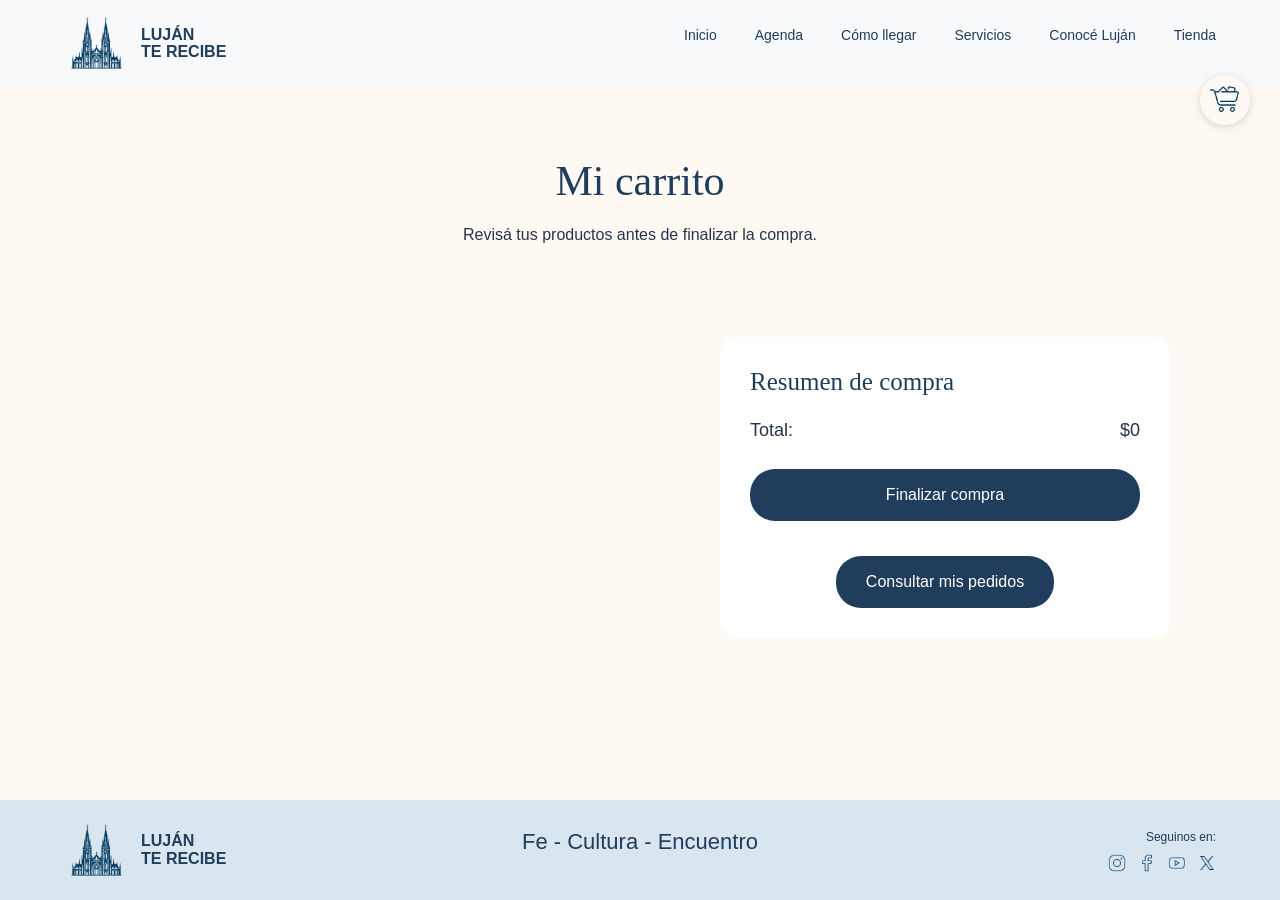
==== commit c7f30bb8: "últimas correcciones" ====
--- a/pages/carrito.html
+++ b/pages/carrito.html
@@ -5,49 +5,69 @@
     <meta name="viewport" content="width=device-width, initial-scale=1.0">
     <title>Mi carrito | Luján te recibe</title>
 
+
+    <link href="https://cdn.jsdelivr.net/npm/bootstrap@5.3.3/dist/css/bootstrap.min.css" rel="stylesheet">
     <link rel="stylesheet" href="../estilos.css">
 </head>
 <body>
 
     <!-- HEADER -->
-
-    <header class="header">
-
-        <div class="contenedor header-contenido">
-
-            <a href="../index.html" class="logo">
-
-                <img src="../src/iconos/logo lujan.png"
-                     alt="Luján te recibe">
-
-                <span class="logo-texto">
-                    LUJÁN<br>
-                    TE RECIBE
-                </span>
-
-            </a>
-
-            <nav class="navegacion" aria-label="Navegación principal">
-
-                <ul>
-                    <li><a href="../index.html">Inicio</a></li>
-                    <li><a href="../index.html#agenda">Agenda</a></li>
-                    <li><a href="como-llegar.html">Cómo llegar</a></li>
-                    <li><a href="servicios.html">Servicios</a></li>
-                    <li><a href="conoce-lujan.html">Conocé Luján</a></li>
-                    <li><a href="tienda.html">Tienda</a></li>
-                </ul>
-
-            </nav>
-
-        </div>
-
-                   <!-- CARRITO FLOTANTE -->
-            <a href="carrito.html" class="carrito-flotante" aria-label="Mi carrito">
-    <img src="../src/iconos/icons8-compra-48.png" alt="">
-</a>
-
-    </header>
+<header class="header">
+
+    <div class="contenedor header-contenido">
+
+        <a href="../index.html" class="logo">
+
+            <img src="../src/iconos/logo lujan.png"
+                 alt="Luján te recibe">
+
+            <span class="logo-texto">
+                LUJÁN<br>
+                TE RECIBE
+            </span>
+
+        </a>
+
+        <!-- BOTÓN MENÚ HAMBURGUESA -->
+        <button class="menu-hamburguesa d-lg-none"
+                type="button"
+                data-bs-toggle="collapse"
+                data-bs-target="#menuPrincipal"
+                aria-controls="menuPrincipal"
+                aria-expanded="false"
+                aria-label="Abrir menú">
+
+            <span></span>
+            <span></span>
+            <span></span>
+
+        </button>
+
+        <!-- NAVEGACIÓN -->
+        <nav class="navegacion collapse d-lg-block"
+             id="menuPrincipal"
+             aria-label="Navegación principal">
+
+            <ul>
+                <li><a href="../index.html">Inicio</a></li>
+                <li><a href="../index.html#agenda">Agenda</a></li>
+                <li><a href="como-llegar.html">Cómo llegar</a></li>
+                <li><a href="servicios.html">Servicios</a></li>
+                <li><a href="conoce-lujan.html">Conocé Luján</a></li>
+                <li><a href="tienda.html">Tienda</a></li>
+            </ul>
+
+        </nav>
+
+        <!-- CARRITO FLOTANTE -->
+        <a href="carrito.html" class="carrito-flotante"
+           aria-label="Mi carrito">
+            <img src="../src/iconos/icons8-compra-48.png" alt="">
+        </a>
+
+    </div>
+
+</header>
 
     <main>
     <!-- CARRITO -->
@@ -174,7 +194,7 @@
         </div>
 
     </footer>
-
+<script src="https://cdn.jsdelivr.net/npm/bootstrap@5.3.3/dist/js/bootstrap.bundle.min.js"></script>
 <script src="../src/productos.js"></script>
 <script src="../src/carrito.js"></script>
     
--- a/estilos.css
+++ b/estilos.css
@@ -98,6 +98,9 @@
 background-color: #F8F9FA;
 width: 100%;
 padding: 15px 0;
+position: sticky;
+top: 0;
+z-index: 1000;
 }
 
 
@@ -159,7 +162,7 @@
 /*HERO */
 
 .hero {
-background-image: url("src/imagenes/banner.png");
+background-image: url("src/imagenes/banner.avif");
 background-size: cover;
 background-position: center;
 background-repeat: no-repeat;
@@ -552,6 +555,7 @@
 background-color: var(--celeste);
 color: var(--azul);
 padding: 22px 0;
+margin-top: 40px;
 }
 
 
@@ -663,7 +667,18 @@
 margin-top: 25px;
 box-shadow: 0 3px 0 rgba(0, 0, 0, 0.12);
 }
-
+.transporte-tarjeta::after {
+    content: "⌄";
+    color: var(--azul-secundario);
+    font-size: 20px;
+    line-height: 10px;
+    margin-left: auto;
+    transition: transform 0.2s ease;
+}
+
+.transporte-item[open] .transporte-tarjeta::after {
+    transform: rotate(180deg);
+}
 
 .transporte-item summary {
 cursor: pointer;
@@ -747,7 +762,18 @@
 background-color: var(--crema);
 min-height: 550px;
 }
-
+.servicio::after {
+    content: "⌄";
+    color: var(--azul-secundario);
+    font-size: 20px;
+    line-height: 10px;
+    margin-left: auto;
+    transition: transform 0.2s ease;
+}
+
+.servicio-item[open] .servicio::after {
+    transform: rotate(180deg);
+}
 
 .servicio-item {
 margin: 0;
@@ -973,7 +999,18 @@
 padding: 12px 20px;
 box-shadow: 0 3px 0 rgba(0, 0, 0, 0.12);
 }
-
+.conoce-tarjeta::after {
+    content: "";
+    display: block;
+    flex-shrink: 0;
+    width: 20px;
+    height: 20px;
+    margin-left: auto;
+    background-image: url(src/iconos/icons8-flecha-24.png);
+    background-size: contain;
+    background-repeat: no-repeat;
+    background-position: center;
+}
 
 .conoce-tarjeta img {
 width: 28px;
@@ -1258,6 +1295,9 @@
 
 /* CATÁLOGO */
 .catalogo {
+    width: auto;
+    margin-left: 16px;
+    margin-right: 16px;
 display: grid;
 grid-template-columns: repeat(3, 1fr);
 gap: 35px 25px;
@@ -1279,7 +1319,7 @@
 
 
 .producto img {
-width: 100%;
+width: auto;
 aspect-ratio: 1 / 1;
 object-fit: cover;
 }
@@ -1299,6 +1339,18 @@
 margin: 0 18px 20px;
 }
 
+.producto-info a {
+    display: block;
+    width: fit-content;
+    margin: 0 auto 18px;
+    background-color: var(--azul);
+    color: var(--blanco);
+    padding: 12px 24px;
+    border-radius: 8px;
+    text-decoration: none;
+    font-size: 14px;
+    font-weight: 600;
+}
 
 /* DETALLE DE PRODUCTO*/
 
@@ -2074,6 +2126,8 @@
 padding: 10px 0;
 }
 
+}
+
 
 /*RESPONSIVE - TABLET*/
 
@@ -2217,6 +2271,7 @@
 font-size: 18px;
 }
 
+}
 
 /*RESPONSIVE - CELULAR*/
 
@@ -2246,6 +2301,12 @@
 align-items: center;
 flex-wrap: wrap;
 gap: 15px;
+}
+
+.header {
+    position: sticky;
+    top: 0;
+    z-index: 1000;
 }
 
 
@@ -2456,6 +2517,7 @@
 }
 
 
+
     /* SERVICIOS */
 
 .servicios {
@@ -2579,7 +2641,9 @@
     /* TIENDA */
 
     .tienda {
-        padding: 45px 0 60px;
+    
+        padding-left: 16px;
+        padding-right: 16px;
     }
 
     .tienda-intro h1 {
@@ -2787,4 +2851,4 @@
         color: var(--azul);
     }
 
-}+}
